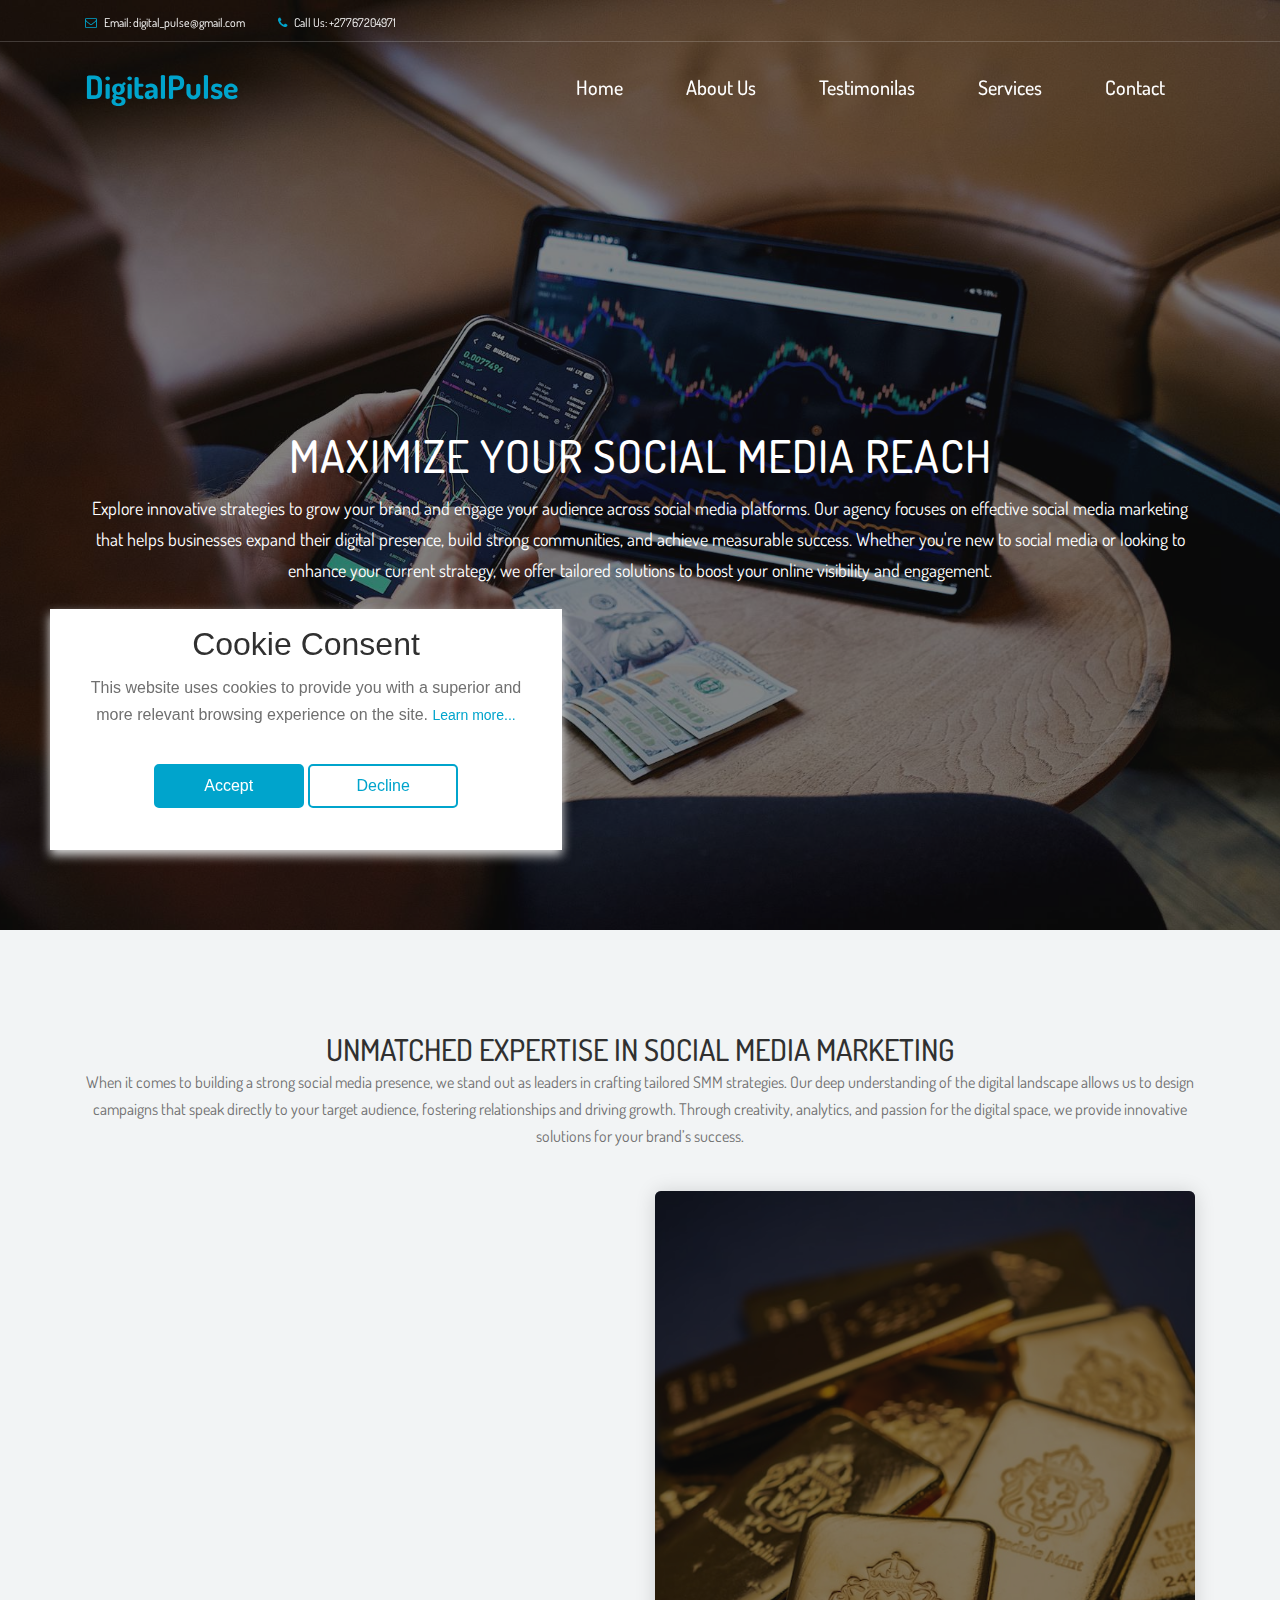
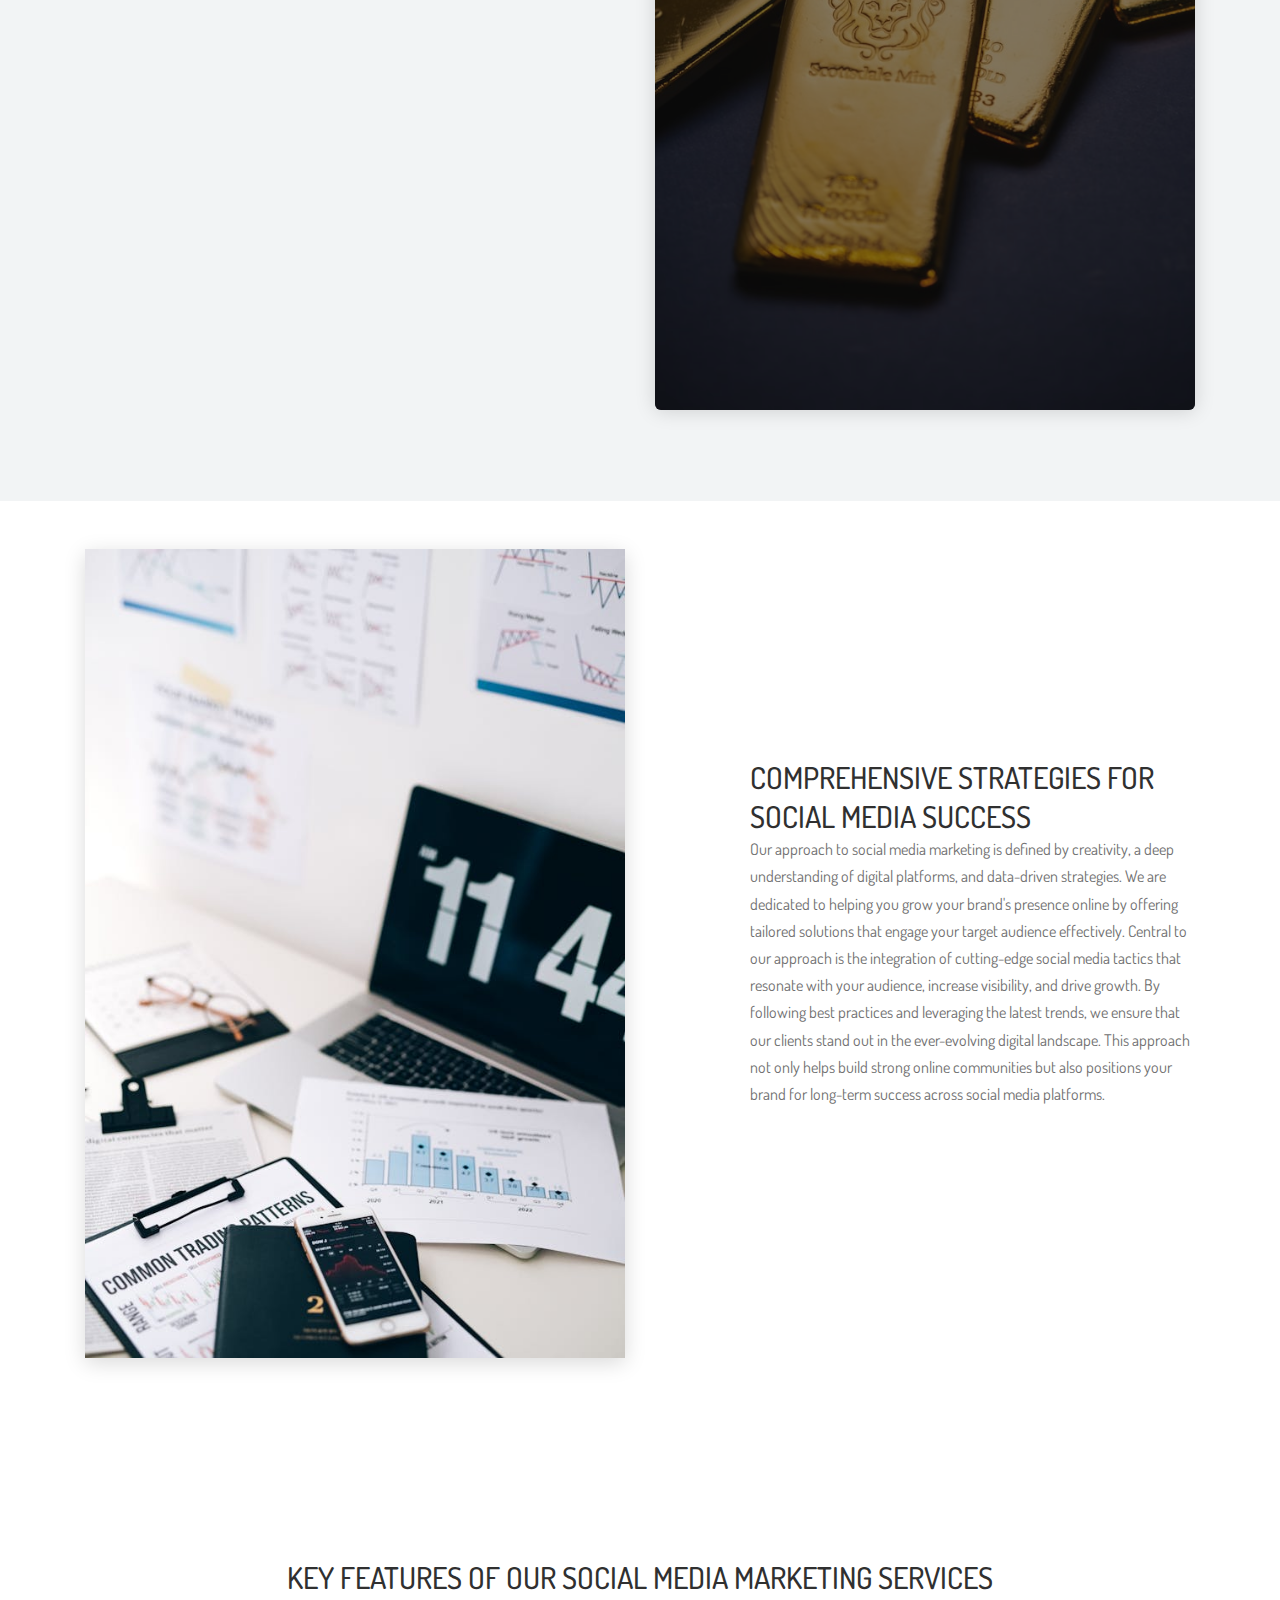
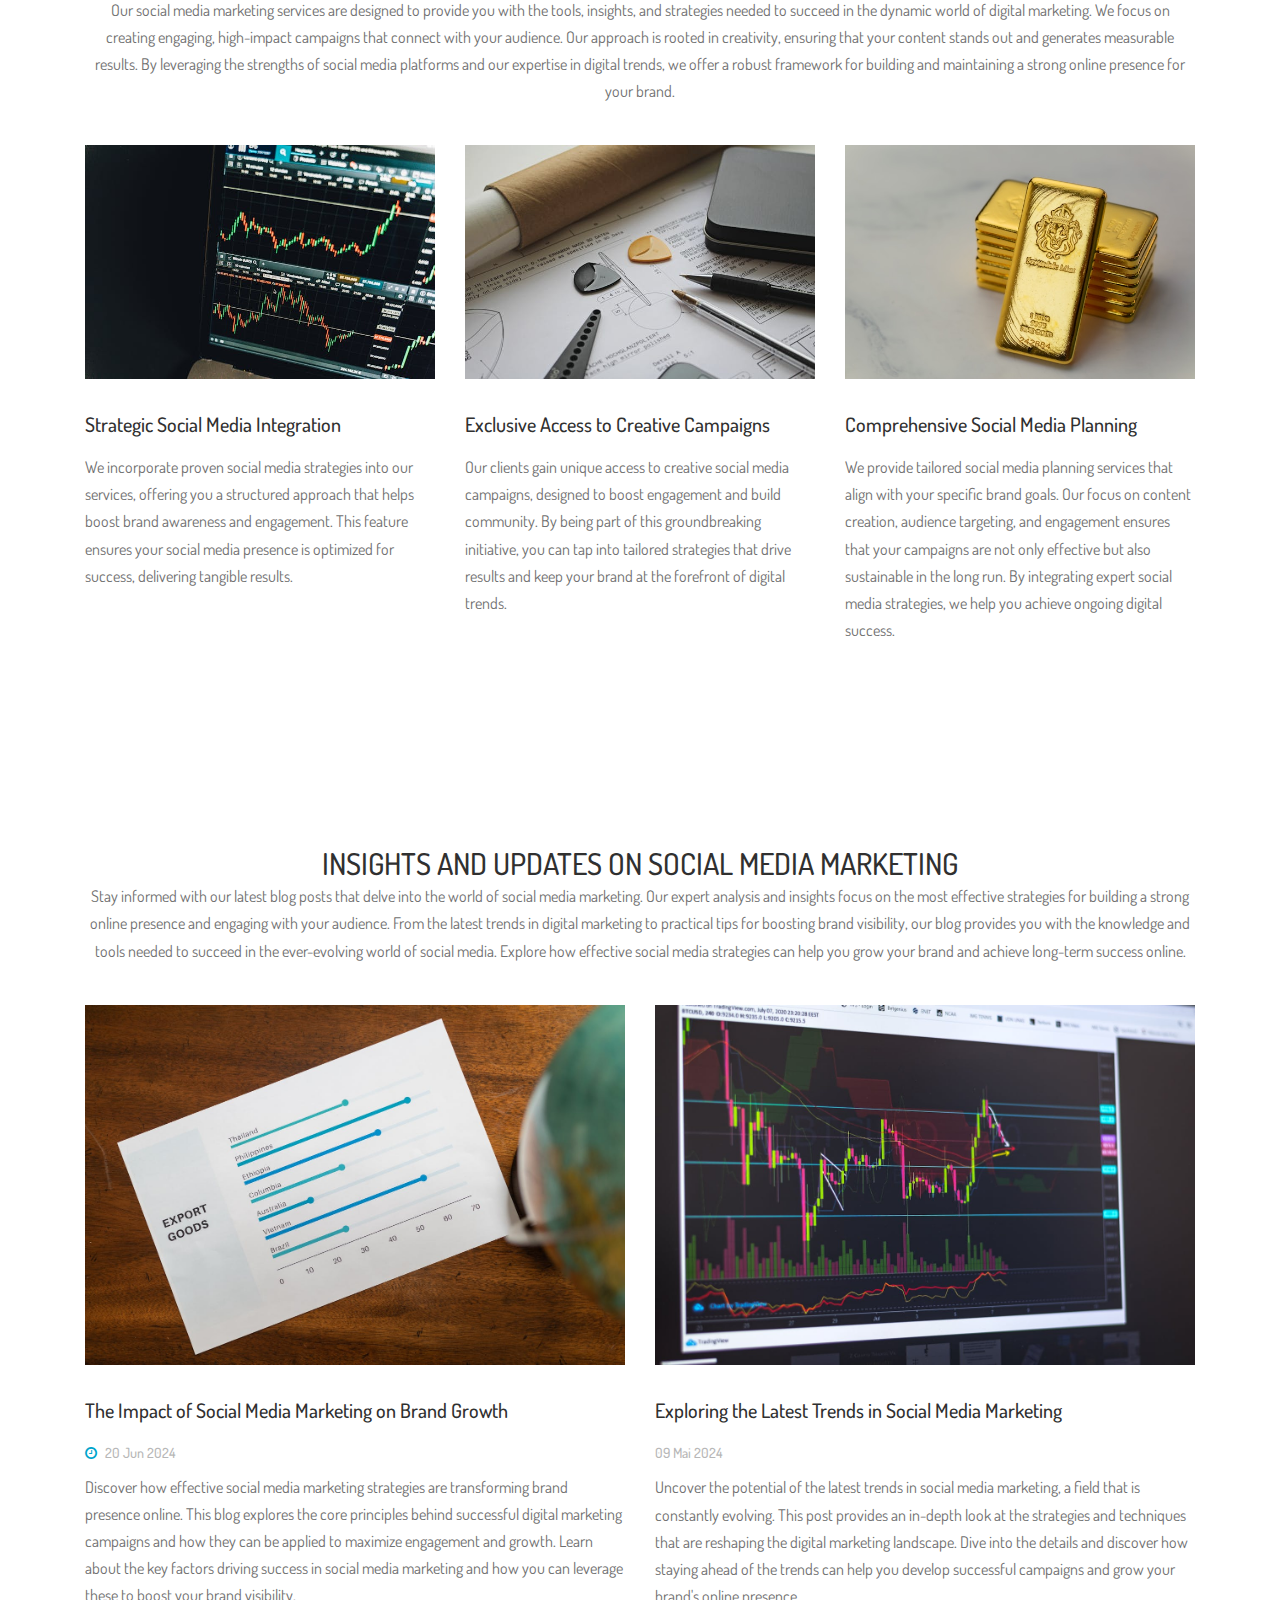
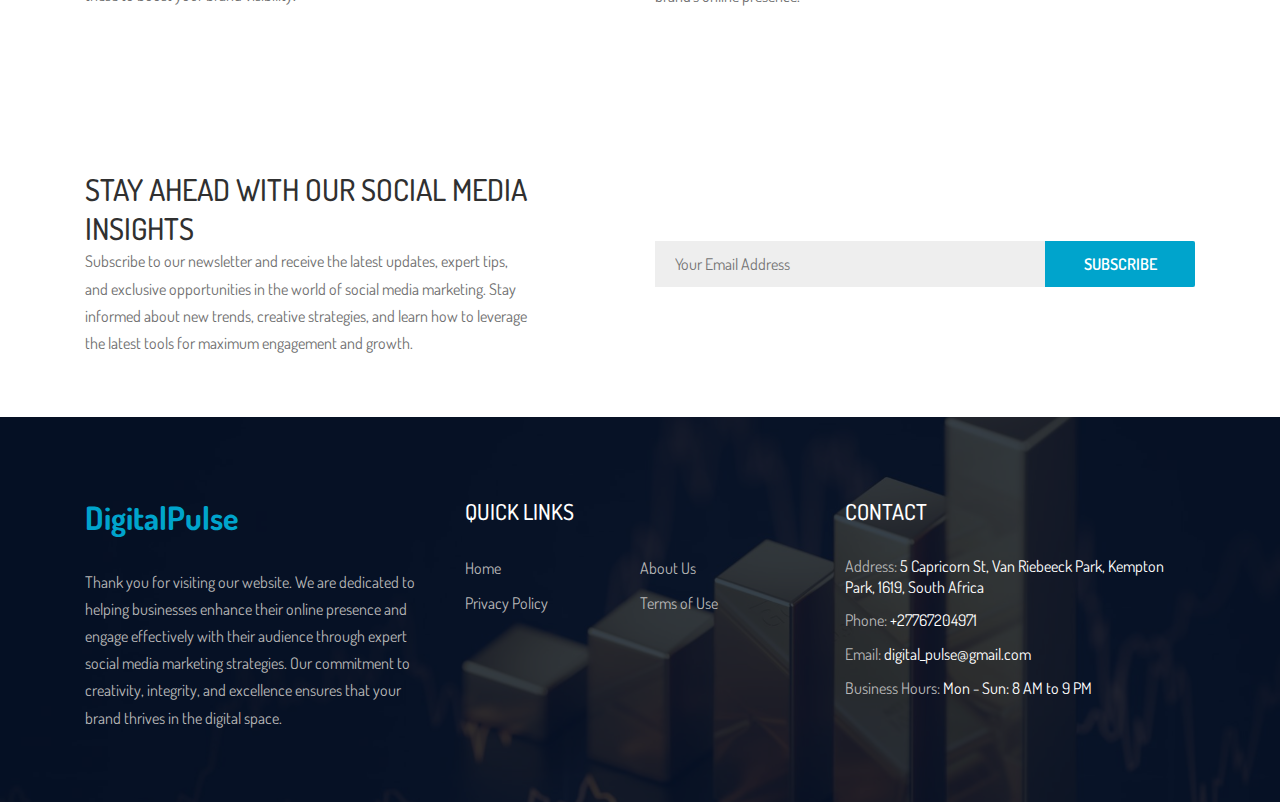
==== index.html @ 5d01b2e7 "WIP" ====
<!DOCTYPE html>
<html lang="en">
    <head>
        <meta charset="UTF-8" />
        <meta name="description" content="" />
        <meta http-equiv="X-UA-Compatible" content="IE=edge" />
        <meta
            name="viewport"
            content="width=device-width, initial-scale=1, shrink-to-fit=no"
        />
        <!-- The above 4 meta tags *must* come first in the head; any other head content must come *after* these tags -->

        <!-- Title -->
        <title>DigitalPulse</title>

        <!-- Favicon -->
        <link rel="icon" href="img/core-img/favicon.ico" />

        <!-- Core Stylesheet -->
        <link rel="stylesheet" href="style.css" />
    </head>

    <body>
        <!-- Preloader -->
        <div class="preloader d-flex align-items-center justify-content-center">
            <div class="preloader-circle"></div>
            <div class="preloader-img">
                <img src="img/core-img/leaf.png" alt="" />
            </div>
        </div>

        <!-- ##### Header Area Start ##### -->
        <header class="header-area">
            <!-- ***** Top Header Area ***** -->
            <div class="top-header-area">
                <div class="container">
                    <div class="row">
                        <div class="col-12">
                            <div
                                class="top-header-content d-flex align-items-center justify-content-between"
                            >
                                <!-- Top Header Content -->
                                <div class="top-header-meta">
                                    <a
                                        href="#"
                                        data-toggle="tooltip"
                                        data-placement="bottom"
                                        title="infodeercreative@gmail.com"
                                        ><i
                                            class="fa fa-envelope-o"
                                            aria-hidden="true"
                                        ></i>
                                        <span
                                            >Email:
                                            digital_pulse@gmail.com</span
                                        ></a
                                    >
                                    <a
                                        href="#"
                                        data-toggle="tooltip"
                                        data-placement="bottom"
                                        title="+1 234 122 122"
                                        ><i
                                            class="fa fa-phone"
                                            aria-hidden="true"
                                        ></i>
                                        <span>Call Us: +27767204971</span></a
                                    >
                                </div>
                            </div>
                        </div>
                    </div>
                </div>
            </div>

            <!-- ***** Navbar Area ***** -->
            <div class="alazea-main-menu">
                <div class="classy-nav-container breakpoint-off">
                    <div class="container">
                        <!-- Menu -->
                        <nav
                            class="classy-navbar justify-content-between"
                            id="alazeaNav"
                        >
                            <!-- Nav Brand -->
                            <a href="index.html" class="nav-brand">
                                <h2
                                    style="
                                        color: #00a4ccff;
                                        font-weight: bold;
                                        margin-bottom: 0px;
                                    "
                                >
                                    DigitalPulse
                                </h2>
                            </a>

                            <!-- Navbar Toggler -->
                            <div class="classy-navbar-toggler">
                                <span class="navbarToggler">
                                    <span></span><span></span><span></span>
                                </span>
                            </div>

                            <!-- Menu -->
                            <div class="classy-menu">
                                <!-- Close Button -->
                                <div class="classycloseIcon">
                                    <div class="cross-wrap">
                                        <span class="top"></span
                                        ><span class="bottom"></span>
                                    </div>
                                </div>

                                <!-- Navbar Start -->
                                <div class="classynav">
                                    <ul>
                                        <li>
                                            <a href="index.html">Home</a>
                                        </li>
                                        <li>
                                            <a href="about.html">About Us</a>
                                        </li>
                                        <li>
                                            <a href="testimonilas.html"
                                                >Testimonilas</a
                                            >
                                        </li>
                                        <li>
                                            <a href="services.html">Services</a>
                                        </li>
                                        <li>
                                            <a href="contact.html">Contact</a>
                                        </li>
                                    </ul>
                                </div>
                                <!-- Navbar End -->
                            </div>
                        </nav>

                        <!-- Search Form -->
                        <div class="search-form">
                            <form action="#" method="get">
                                <input
                                    type="search"
                                    name="search"
                                    id="search"
                                    placeholder="Enter keywords &amp; press Enter..."
                                />
                                <button type="submit" class="d-none"></button>
                            </form>
                            <!-- Close Icon -->
                            <div class="closeIcon">
                                <i class="fa fa-times" aria-hidden="true"></i>
                            </div>
                        </div>
                    </div>
                </div>
            </div>
        </header>
        <!-- ##### Header Area End ##### -->

        <!-- ##### Hero Area Start ##### -->
        <section class="hero-area">
            <div class="hero-post-slides owl-carousel">
                <!-- Single Hero Post -->
                <div class="single-hero-post bg-overlay">
                    <!-- Post Image -->
                    <div
                        class="slide-img bg-img"
                        style="background-image: url(img/bg-img/1.jpg)"
                    ></div>
                    <div class="container h-100">
                        <div class="row h-100 align-items-center">
                            <div class="col-12">
                                <!-- Post Content -->
                                <div class="hero-slides-content text-center">
                                    <h2>Maximize Your Social Media Reach</h2>
                                    <p>
                                        Explore innovative strategies to grow
                                        your brand and engage your audience
                                        across social media platforms. Our
                                        agency focuses on effective social media
                                        marketing that helps businesses expand
                                        their digital presence, build strong
                                        communities, and achieve measurable
                                        success. Whether you're new to social
                                        media or looking to enhance your current
                                        strategy, we offer tailored solutions to
                                        boost your online visibility and
                                        engagement.
                                    </p>
                                </div>
                            </div>
                        </div>
                    </div>
                </div>

                <!-- Single Hero Post -->
                <div class="single-hero-post bg-overlay">
                    <!-- Post Image -->
                    <div
                        class="slide-img bg-img"
                        style="background-image: url(img/bg-img/2.jpg)"
                    ></div>
                    <div class="container h-100">
                        <div class="row h-100 align-items-center">
                            <div class="col-12">
                                <!-- Post Content -->
                                <div class="hero-slides-content text-center">
                                    <h2>
                                        Social Media Campaigns That Deliver
                                        Results
                                    </h2>
                                    <p>
                                        Dive into the world of dynamic social
                                        media campaigns designed to amplify your
                                        brand’s impact. Our approach leverages
                                        creative content, targeted strategies,
                                        and data-driven insights to ensure that
                                        your campaigns resonate with your
                                        audience, driving both engagement and
                                        conversions. From brand awareness to
                                        lead generation, we craft campaigns that
                                        align with your business goals.
                                    </p>
                                </div>
                            </div>
                        </div>
                    </div>
                </div>
            </div>
        </section>
        <!-- ##### Hero Area End ##### -->

        <!-- ##### Service Area Start ##### -->
        <section class="our-services-area bg-gray section-padding-100-0">
            <div class="container">
                <div class="row">
                    <div class="col-12">
                        <!-- Section Heading -->
                        <div class="section-heading text-center">
                            <h2>
                                Unmatched Expertise in Social Media Marketing
                            </h2>
                            <p>
                                When it comes to building a strong social media
                                presence, we stand out as leaders in crafting
                                tailored SMM strategies. Our deep understanding
                                of the digital landscape allows us to design
                                campaigns that speak directly to your target
                                audience, fostering relationships and driving
                                growth. Through creativity, analytics, and
                                passion for the digital space, we provide
                                innovative solutions for your brand’s success.
                            </p>
                        </div>
                    </div>
                </div>

                <div class="row justify-content-between">
                    <div class="col-12 col-lg-5">
                        <div class="alazea-service-area mb-100">
                            <!-- Single Service Area -->
                            <div
                                class="single-service-area d-flex align-items-center wow fadeInUp"
                                data-wow-delay="100ms"
                            >
                                <!-- Content -->
                                <div class="service-content">
                                    <h5>
                                        Exclusive Social Media Campaign
                                        Strategies
                                    </h5>
                                    <p>
                                        Gain access to customized social media
                                        campaigns designed to meet the unique
                                        needs of your business. Our expertise
                                        enables us to craft campaigns that build
                                        brand loyalty and enhance engagement,
                                        putting your brand in front of the right
                                        audience at the right time.
                                    </p>
                                </div>
                            </div>

                            <!-- Single Service Area -->
                            <div
                                class="single-service-area d-flex align-items-center wow fadeInUp"
                                data-wow-delay="300ms"
                            >
                                <!-- Content -->
                                <div class="service-content">
                                    <h5>
                                        Proven Success with Social Media
                                        Strategies
                                    </h5>
                                    <p>
                                        Our team’s expertise in social media
                                        marketing ensures that your brand
                                        reaches its maximum potential. We use a
                                        results-driven approach, focusing on
                                        strategies that generate real,
                                        measurable outcomes across all
                                        platforms.
                                    </p>
                                </div>
                            </div>

                            <!-- Single Service Area -->
                            <div
                                class="single-service-area d-flex align-items-center wow fadeInUp"
                                data-wow-delay="500ms"
                            >
                                <!-- Content -->
                                <div class="service-content">
                                    <h5>Data-Driven Social Media Insights</h5>
                                    <p>
                                        We believe in the power of data. Our
                                        team tracks the performance of your
                                        campaigns with detailed insights,
                                        ensuring we can continually optimize and
                                        refine strategies to drive greater
                                        engagement and achieve your business
                                        goals.
                                    </p>
                                </div>
                            </div>
                        </div>
                    </div>

                    <div class="col-12 col-lg-6">
                        <div
                            style="height: 90%"
                            class="alazea-video-area bg-overlay mb-100"
                        >
                            <img
                                style="height: 100%; object-fit: cover"
                                src="img/bg-img/23.jpg"
                                alt=""
                            />
                        </div>
                    </div>
                </div>
            </div>
        </section>
        <!-- ##### Service Area End ##### -->

        <!-- ##### Contact Area Info Start ##### -->
        <div class="contact-area-info section-padding-0-100 pt-5">
            <div class="container">
                <div class="row align-items-center justify-content-between">
                    <!-- Contact Thumbnail -->
                    <div class="col-12 col-md-6">
                        <div class="contact--thumbnail">
                            <img src="img/bg-img/star-1.jpg" alt="" />
                        </div>
                    </div>

                    <div class="col-12 col-md-5">
                        <!-- Section Heading -->
                        <div class="section-heading">
                            <h2>
                                Comprehensive Strategies for Social Media
                                Success
                            </h2>
                            <p>
                                Our approach to social media marketing is
                                defined by creativity, a deep understanding of
                                digital platforms, and data-driven strategies.
                                We are dedicated to helping you grow your
                                brand's presence online by offering tailored
                                solutions that engage your target audience
                                effectively. Central to our approach is the
                                integration of cutting-edge social media tactics
                                that resonate with your audience, increase
                                visibility, and drive growth. By following best
                                practices and leveraging the latest trends, we
                                ensure that our clients stand out in the
                                ever-evolving digital landscape. This approach
                                not only helps build strong online communities
                                but also positions your brand for long-term
                                success across social media platforms.
                            </p>
                        </div>
                    </div>
                </div>
            </div>
        </div>
        <!-- ##### Contact Area Info End ##### -->

        <!-- ##### Features Area Start ##### -->
        <section class="alazea-blog-area section-padding-100-0">
            <div class="container">
                <div class="row">
                    <div class="col-12">
                        <!-- Section Heading -->
                        <div class="section-heading text-center">
                            <h2>
                                Key Features of Our Social Media Marketing
                                Services
                            </h2>
                            <p>
                                Our social media marketing services are designed
                                to provide you with the tools, insights, and
                                strategies needed to succeed in the dynamic
                                world of digital marketing. We focus on creating
                                engaging, high-impact campaigns that connect
                                with your audience. Our approach is rooted in
                                creativity, ensuring that your content stands
                                out and generates measurable results. By
                                leveraging the strengths of social media
                                platforms and our expertise in digital trends,
                                we offer a robust framework for building and
                                maintaining a strong online presence for your
                                brand.
                            </p>
                        </div>
                    </div>
                </div>

                <div class="row justify-content-center">
                    <!-- Single Blog Post Area -->
                    <div class="col-12 col-md-6 col-lg-4">
                        <div class="single-blog-post mb-100">
                            <div class="post-thumbnail mb-30">
                                <a
                                    ><img src="img/bg-img/features1.jpg" alt=""
                                /></a>
                            </div>
                            <div class="post-content">
                                <a class="post-title">
                                    <h5>Strategic Social Media Integration</h5>
                                </a>

                                <p class="post-excerpt">
                                    We incorporate proven social media
                                    strategies into our services, offering you a
                                    structured approach that helps boost brand
                                    awareness and engagement. This feature
                                    ensures your social media presence is
                                    optimized for success, delivering tangible
                                    results.
                                </p>
                            </div>
                        </div>
                    </div>

                    <!-- Single Blog Post Area -->
                    <div class="col-12 col-md-6 col-lg-4">
                        <div class="single-blog-post mb-100">
                            <div class="post-thumbnail mb-30">
                                <a
                                    ><img src="img/bg-img/features2.jpg" alt=""
                                /></a>
                            </div>
                            <div class="post-content">
                                <a class="post-title">
                                    <h5>
                                        Exclusive Access to Creative Campaigns
                                    </h5>
                                </a>

                                <p class="post-excerpt">
                                    Our clients gain unique access to creative
                                    social media campaigns, designed to boost
                                    engagement and build community. By being
                                    part of this groundbreaking initiative, you
                                    can tap into tailored strategies that drive
                                    results and keep your brand at the forefront
                                    of digital trends.
                                </p>
                            </div>
                        </div>
                    </div>

                    <!-- Single Blog Post Area -->
                    <div class="col-12 col-md-6 col-lg-4">
                        <div class="single-blog-post mb-100">
                            <div class="post-thumbnail mb-30">
                                <a
                                    ><img src="img/bg-img/features3.jpg" alt=""
                                /></a>
                            </div>
                            <div class="post-content">
                                <a class="post-title">
                                    <h5>Comprehensive Social Media Planning</h5>
                                </a>

                                <p class="post-excerpt">
                                    We provide tailored social media planning
                                    services that align with your specific brand
                                    goals. Our focus on content creation,
                                    audience targeting, and engagement ensures
                                    that your campaigns are not only effective
                                    but also sustainable in the long run. By
                                    integrating expert social media strategies,
                                    we help you achieve ongoing digital success.
                                </p>
                            </div>
                        </div>
                    </div>
                </div>
            </div>
        </section>
        <!-- ##### Features Area End ##### -->

        <!-- ##### Blog Area Start ##### -->
        <section class="alazea-blog-area section-padding-100-0">
            <div class="container">
                <div class="row">
                    <div class="col-12">
                        <!-- Section Heading -->
                        <div class="section-heading text-center">
                            <h2>
                                Insights and Updates on Social Media Marketing
                            </h2>
                            <p>
                                Stay informed with our latest blog posts that
                                delve into the world of social media marketing.
                                Our expert analysis and insights focus on the
                                most effective strategies for building a strong
                                online presence and engaging with your audience.
                                From the latest trends in digital marketing to
                                practical tips for boosting brand visibility,
                                our blog provides you with the knowledge and
                                tools needed to succeed in the ever-evolving
                                world of social media. Explore how effective
                                social media strategies can help you grow your
                                brand and achieve long-term success online.
                            </p>
                        </div>
                    </div>
                </div>

                <div class="row justify-content-center">
                    <!-- Single Blog Post Area -->
                    <div class="col-12 col-md-6 col-lg-6">
                        <div class="single-blog-post mb-100">
                            <div class="post-thumbnail mb-30">
                                <a><img src="img/bg-img/6.jpg" alt="" /></a>
                            </div>
                            <div class="post-content">
                                <a class="post-title">
                                    <h5>
                                        The Impact of Social Media Marketing on
                                        Brand Growth
                                    </h5>
                                </a>
                                <div class="post-meta">
                                    <a
                                        ><i
                                            class="fa fa-clock-o"
                                            aria-hidden="true"
                                        ></i>
                                        20 Jun 2024</a
                                    >
                                </div>
                                <p class="post-excerpt">
                                    Discover how effective social media
                                    marketing strategies are transforming brand
                                    presence online. This blog explores the core
                                    principles behind successful digital
                                    marketing campaigns and how they can be
                                    applied to maximize engagement and growth.
                                    Learn about the key factors driving success
                                    in social media marketing and how you can
                                    leverage these to boost your brand
                                    visibility.
                                </p>
                            </div>
                        </div>
                    </div>

                    <!-- Single Blog Post Area -->
                    <div class="col-12 col-md-6 col-lg-6">
                        <div class="single-blog-post mb-100">
                            <div class="post-thumbnail mb-30">
                                <a><img src="img/bg-img/7.jpg" alt="" /></a>
                            </div>
                            <div class="post-content">
                                <a class="post-title">
                                    <h5>
                                        Exploring the Latest Trends in Social
                                        Media Marketing
                                    </h5>
                                </a>
                                <div class="post-meta">
                                    <a> 09 Mai 2024</a>
                                </div>
                                <p class="post-excerpt">
                                    Uncover the potential of the latest trends
                                    in social media marketing, a field that is
                                    constantly evolving. This post provides an
                                    in-depth look at the strategies and
                                    techniques that are reshaping the digital
                                    marketing landscape. Dive into the details
                                    and discover how staying ahead of the trends
                                    can help you develop successful campaigns
                                    and grow your brand's online presence.
                                </p>
                            </div>
                        </div>
                    </div>
                </div>
            </div>
        </section>
        <!-- ##### Blog Area End ##### -->

        <!-- ##### Subscribe Area Start ##### -->
        <section class="subscribe-newsletter-area">
            <div class="container">
                <div class="row align-items-center justify-content-between">
                    <div class="col-12 col-lg-5">
                        <!-- Section Heading -->
                        <div class="section-heading mb-0">
                            <h2>Stay Ahead with Our Social Media Insights</h2>
                            <p>
                                Subscribe to our newsletter and receive the
                                latest updates, expert tips, and exclusive
                                opportunities in the world of social media
                                marketing. Stay informed about new trends,
                                creative strategies, and learn how to leverage
                                the latest tools for maximum engagement and
                                growth.
                            </p>
                        </div>
                    </div>
                    <div class="col-12 col-lg-6">
                        <div class="subscribe-form">
                            <form action="#" method="get">
                                <input
                                    type="email"
                                    name="subscribe-email"
                                    id="email"
                                    placeholder="Your Email Address"
                                />
                                <button
                                    type="submit"
                                    class="btn alazea-btn"
                                    id="submit"
                                    onclick="sendForm()"
                                >
                                    SUBSCRIBE
                                </button>
                            </form>
                            <div id="result" style="color: red"></div>
                        </div>
                    </div>
                </div>
            </div>
        </section>
        <!-- ##### Subscribe Area End ##### -->

        <!-- ##### Footer Area Start ##### -->
        <footer
            class="footer-area bg-img"
            style="background-image: url(img/bg-img/3.jpg)"
        >
            <!-- Main Footer Area -->
            <div class="main-footer-area">
                <div class="container">
                    <div class="row">
                        <!-- Single Footer Widget -->
                        <div class="col-12 col-sm-6 col-lg-4">
                            <div class="single-footer-widget">
                                <div class="footer-logo mb-30">
                                    <a href="index.html" class="nav-brand">
                                        <h2
                                            style="
                                                color: #00a4ccff;
                                                font-weight: bold;
                                                margin-bottom: 0px;
                                            "
                                        >
                                            DigitalPulse
                                        </h2>
                                    </a>
                                </div>
                                <p>
                                    Thank you for visiting our website. We are
                                    dedicated to helping businesses enhance
                                    their online presence and engage effectively
                                    with their audience through expert social
                                    media marketing strategies. Our commitment
                                    to creativity, integrity, and excellence
                                    ensures that your brand thrives in the
                                    digital space.
                                </p>
                            </div>
                        </div>

                        <!-- Single Footer Widget -->
                        <div class="col-12 col-sm-6 col-lg-4">
                            <div class="single-footer-widget">
                                <div class="widget-title">
                                    <h5>QUICK LINKS</h5>
                                </div>
                                <nav class="widget-nav">
                                    <ul>
                                        <li><a href="index.html">Home</a></li>
                                        <li>
                                            <a href="about.html">About Us</a>
                                        </li>
                                        <li>
                                            <a href="privacy-policy.html"
                                                >Privacy Policy</a
                                            >
                                        </li>
                                        <li>
                                            <a href="terms-of-use.html"
                                                >Terms of Use</a
                                            >
                                        </li>
                                    </ul>
                                </nav>
                            </div>
                        </div>

                        <!-- Single Footer Widget -->
                        <div class="col-12 col-sm-6 col-lg-4">
                            <div class="single-footer-widget">
                                <div class="widget-title">
                                    <h5>CONTACT</h5>
                                </div>
                                <div class="contact-information">
                                    <p>
                                        <span>Address:</span> 5 Capricorn St,
                                        Van Riebeeck Park, Kempton Park, 1619,
                                        South Africa
                                    </p>
                                    <p><span>Phone:</span> +27767204971</p>
                                    <p>
                                        <span>Email:</span>
                                        digital_pulse@gmail.com
                                    </p>
                                    <p>
                                        <span>Business Hours:</span> Mon - Sun:
                                        8 AM to 9 PM
                                    </p>
                                </div>
                            </div>
                        </div>
                    </div>
                </div>
            </div>
        </footer>
        <!-- ##### Footer Area End ##### -->

        <!-- Cookie banner -->
        <div class="cookie-wrapper show">
            <div>
                <i class="bx bx-cookie"></i>
                <h2 style="text-align: center">Cookie Consent</h2>
            </div>

            <div class="data">
                <p>
                    This website uses cookies to provide you with a superior and
                    more relevant browsing experience on the site.
                    <a href="#">Learn more...</a>
                </p>
            </div>

            <div class="buttons">
                <button class="cookie-button" id="acceptBtn">Accept</button>
                <button class="cookie-button" id="declineBtn">Decline</button>
            </div>
        </div>
        <!-- End Cookie banner -->

        <!-- ##### All Javascript Files ##### -->
        <!-- jQuery-2.2.4 js -->
        <script src="js/jquery/jquery-2.2.4.min.js"></script>
        <!-- Popper js -->
        <script src="js/bootstrap/popper.min.js"></script>
        <!-- Bootstrap js -->
        <script src="js/bootstrap/bootstrap.min.js"></script>
        <!-- All Plugins js -->
        <script src="js/plugins/plugins.js"></script>
        <!-- Active js -->
        <script src="js/active.js"></script>
        <script src="js/contact-form.js"></script>
        <script src="js/cookiebanner.js"></script>
    </body>
</html>
---- style.css ----
/* :: 1.0 Import Fonts */
@import url('https://fonts.googleapis.com/css?family=Dosis:200,300,400,500,600,700,800');
/* :: 2.0 Import All CSS */
@import url(css/bootstrap.min.css);
@import url(css/classy-nav.css);
@import url(css/owl.carousel.min.css);
@import url(css/animate.css);
@import url(css/magnific-popup.css);
@import url(css/font-awesome.min.css);
@import url(css/elegant-icon.css);
/* :: 3.0 Base CSS */
* {
    margin: 0;
    padding: 0;
}

body {
    font-family: 'Dosis', sans-serif;
    font-size: 16px;
    color: #707070;
}

h1,
h2,
h3,
h4,
h5,
h6 {
    color: #303030;
    line-height: 1.3;
    font-weight: 500;
}

p {
    color: #707070;
    font-size: 16px;
    line-height: 1.7;
    font-weight: 400;
}

a,
a:hover,
a:focus {
    -webkit-transition-duration: 500ms;
    transition-duration: 500ms;
    text-decoration: none;
    outline: 0 solid transparent;
    color: #303030;
    font-weight: 500;
    font-size: 14px;
}

ul,
ol {
    margin: 0;
}
ul li,
ol li {
    list-style: none;
}

img {
    height: auto;
    max-width: 100%;
}

/* :: 3.1.0 Spacing */
.mt-15 {
    margin-top: 15px !important;
}

.mt-30 {
    margin-top: 30px !important;
}

.mt-50 {
    margin-top: 50px !important;
}

.mt-70 {
    margin-top: 70px !important;
}

.mt-100 {
    margin-top: 100px !important;
}

.mb-15 {
    margin-bottom: 15px !important;
}

.mb-30 {
    margin-bottom: 30px !important;
}

.mb-50 {
    margin-bottom: 50px !important;
}

.mb-70 {
    margin-bottom: 70px !important;
}

.mb-100 {
    margin-bottom: 100px !important;
}

.ml-15 {
    margin-left: 15px !important;
}

.ml-30 {
    margin-left: 30px !important;
}

.ml-50 {
    margin-left: 50px !important;
}

.mr-15 {
    margin-right: 15px !important;
}

.mr-30 {
    margin-right: 30px !important;
}

.mr-50 {
    margin-right: 50px !important;
}

/* :: 3.2.0 Height */
.height-400 {
    height: 400px;
}

.height-500 {
    height: 500px;
}

.height-600 {
    height: 600px;
}

.height-700 {
    height: 700px;
}

.height-800 {
    height: 800px;
}

/* :: 3.3.0 Section Padding */
.section-padding-100 {
    padding-top: 100px;
    padding-bottom: 100px;
}

.section-padding-100-0 {
    padding-top: 100px;
    padding-bottom: 0;
}

.section-padding-0-100 {
    padding-top: 0;
    padding-bottom: 100px;
}

.section-padding-100-70 {
    padding-top: 100px;
    padding-bottom: 70px;
}

/* :: 3.4.0 Section Heading */
.section-heading {
    position: relative;
    z-index: 1;
    margin-bottom: 40px;
}
.section-heading h2 {
    font-size: 30px;
    text-transform: uppercase;
    margin-bottom: 0;
}
@media only screen and (max-width: 767px) {
    .section-heading h2 {
        font-size: 24px;
    }
}
.section-heading p {
    font-size: 16px;
    color: #707070;
    margin-bottom: 0;
}

/* :: 3.5.0 Preloader */
.preloader {
    background-color: #f2f4f5;
    width: 100%;
    height: 100%;
    position: fixed;
    top: 0;
    left: 0;
    right: 0;
    bottom: 0;
    z-index: 999999;
    overflow: hidden;
}
.preloader .preloader-circle {
    width: 80px;
    height: 80px;
    position: relative;
    border-style: solid;
    border-width: 2px;
    border-top-color: #00a4ccff;
    border-bottom-color: transparent;
    border-left-color: transparent;
    border-right-color: transparent;
    z-index: 10;
    border-radius: 50%;
    box-shadow: 0 1px 5px 0 rgba(0, 0, 0, 0.15);
    background-color: #ffffff;
    -webkit-animation: zoom 2000ms infinite ease;
    animation: zoom 2000ms infinite ease;
}
.preloader .preloader-img {
    position: absolute;
    top: 50%;
    left: 50%;
    -webkit-transform: translate(-50%, -50%);
    transform: translate(-50%, -50%);
    z-index: 200;
}
.preloader .preloader-img img {
    max-width: 45px;
}

@-webkit-keyframes zoom {
    0% {
        -webkit-transform: rotate(0deg);
        transform: rotate(0deg);
    }
    100% {
        -webkit-transform: rotate(360deg);
        transform: rotate(360deg);
    }
}
@keyframes zoom {
    0% {
        -webkit-transform: rotate(0deg);
        transform: rotate(0deg);
    }
    100% {
        -webkit-transform: rotate(360deg);
        transform: rotate(360deg);
    }
}
/* :: 3.6.0 Miscellaneous */
.bg-img {
    background-position: center center;
    background-size: cover;
    background-repeat: no-repeat;
}

.bg-white {
    background-color: #ffffff !important;
}

.bg-dark {
    background-color: #000000 !important;
}

.bg-transparent {
    background-color: transparent !important;
}

.font-bold {
    font-weight: 700;
}

.font-light {
    font-weight: 300;
}

.bg-overlay {
    position: relative;
    z-index: 2;
    background-position: center center;
    background-size: cover;
}
.bg-overlay::after {
    background-color: rgba(17, 17, 17, 0.5);
    position: absolute;
    z-index: -1;
    top: 0;
    left: 0;
    width: 100%;
    height: 100%;
    content: '';
}

.bg-fixed {
    background-attachment: fixed !important;
}

.bg-gray {
    background-color: #f2f4f5;
}

/* :: 3.7.0 ScrollUp */
#scrollUp {
    background-color: #00a4ccff;
    border-radius: 0;
    bottom: 0;
    box-shadow: 0 2px 6px 0 rgba(0, 0, 0, 0.3);
    color: #ffffff;
    font-size: 24px;
    height: 40px;
    line-height: 40px;
    right: 50px;
    text-align: center;
    width: 40px;
    -webkit-transition-duration: 500ms;
    transition-duration: 500ms;
}
#scrollUp:hover {
    background-color: #303030;
}

/* :: 3.8.0 alazea Button */
.alazea-btn {
    -webkit-transition-duration: 400ms;
    transition-duration: 400ms;
    position: relative;
    z-index: 1;
    display: inline-block;
    min-width: 150px;
    height: 46px;
    color: #ffffff;
    background-color: #00a4ccff;
    border: 2px solid #00a4ccff;
    border-radius: 2px;
    padding: 0 20px;
    font-size: 16px;
    line-height: 42px;
    text-transform: uppercase;
    font-weight: 600;
}
.alazea-btn.active,
.alazea-btn:hover,
.alazea-btn:focus {
    font-size: 16px;
    color: #00a4ccff;
    font-weight: 600;
    background-color: transparent;
    box-shadow: none;
}

/* :: 4.0 Header Area CSS */
.header-area {
    position: absolute;
    width: 100%;
    z-index: 999;
    top: 0;
    left: 0;
    background-color: transparent;
}
.header-area .top-header-area {
    position: relative;
    z-index: 100;
    background-color: transparent;
    width: 100%;
    height: 42px;
    border-bottom: 1px solid rgba(235, 235, 235, 0.2);
}
@media only screen and (min-width: 768px) and (max-width: 991px) {
    .header-area .top-header-area {
        z-index: 1;
    }
}
@media only screen and (max-width: 767px) {
    .header-area .top-header-area {
        z-index: 1;
    }
}
.header-area .top-header-area .top-header-content {
    position: relative;
    z-index: 1;
    height: 41px;
}
.header-area .top-header-area .top-header-content .top-header-meta a {
    display: inline-block;
    font-size: 12px;
    font-weight: 400;
    color: #ffffff;
    line-height: 1;
}
.header-area
    .top-header-area
    .top-header-content
    .top-header-meta
    a:first-child {
    margin-right: 30px;
}
.header-area .top-header-area .top-header-content .top-header-meta a i {
    margin-right: 5px;
    color: #00a4ccff;
}
@media only screen and (max-width: 767px) {
    .header-area .top-header-area .top-header-content .top-header-meta a span {
        display: none;
    }
}
.header-area
    .top-header-area
    .top-header-content
    .top-header-meta
    .language-dropdown {
    position: relative;
    z-index: 1;
}
.header-area
    .top-header-area
    .top-header-content
    .top-header-meta
    .language-dropdown::after {
    width: 1px;
    height: 100%;
    background-color: rgba(235, 235, 235, 0.2);
    content: '';
    top: 0;
    right: 15px;
    z-index: 2;
    position: absolute;
}
.header-area
    .top-header-area
    .top-header-content
    .top-header-meta
    .language-dropdown
    .btn {
    padding: 0;
    background-color: transparent;
    border: none;
    font-size: 12px;
}
.header-area
    .top-header-area
    .top-header-content
    .top-header-meta
    .language-dropdown
    .btn:focus {
    box-shadow: none;
}
.header-area
    .top-header-area
    .top-header-content
    .top-header-meta
    .language-dropdown
    .dropdown-menu {
    background-color: #00a4ccff;
    border: none;
    box-shadow: 0 5px 30px 0 rgba(0, 0, 0, 0.15);
}
@media only screen and (min-width: 768px) and (max-width: 991px) {
    .header-area
        .top-header-area
        .top-header-content
        .top-header-meta
        .language-dropdown
        .dropdown-menu {
        top: 90px !important;
    }
}
@media only screen and (max-width: 767px) {
    .header-area
        .top-header-area
        .top-header-content
        .top-header-meta
        .language-dropdown
        .dropdown-menu {
        min-width: 100px;
        top: 70px !important;
    }
}
.header-area
    .top-header-area
    .top-header-content
    .top-header-meta
    .language-dropdown
    .dropdown-menu
    .dropdown-item:focus,
.header-area
    .top-header-area
    .top-header-content
    .top-header-meta
    .language-dropdown
    .dropdown-menu
    .dropdown-item:hover {
    color: #ffffff;
    background-color: #111111;
}
.header-area .top-header-area .top-header-content .top-header-meta .cart {
    position: relative;
    z-index: 1;
}
.header-area
    .top-header-area
    .top-header-content
    .top-header-meta
    .cart::after {
    width: 1px;
    height: 100%;
    background-color: rgba(235, 235, 235, 0.2);
    content: '';
    top: 0;
    left: -15px;
    z-index: 2;
    position: absolute;
}
.header-area .top-header-area .top-header-content .top-header-meta .cart a {
    margin-right: 0;
}
.header-area .alazea-main-menu {
    position: relative;
    z-index: 1;
    -webkit-transition-duration: 200ms;
    transition-duration: 200ms;
}
@media only screen and (min-width: 768px) and (max-width: 991px) {
    .header-area .alazea-main-menu .classy-navbar .classy-menu {
        background-color: #111111;
    }
}
@media only screen and (max-width: 767px) {
    .header-area .alazea-main-menu .classy-navbar .classy-menu {
        background-color: #111111;
    }
}
.header-area .alazea-main-menu .classy-nav-container {
    background-color: transparent;
}
.header-area .alazea-main-menu .classy-navbar {
    height: 90px;
    padding: 0;
}
.header-area .alazea-main-menu .classy-navbar .nav-brand {
    line-height: 1;
}
@media only screen and (max-width: 767px) {
    .header-area .alazea-main-menu .classy-navbar {
        height: 70px;
    }
}
.header-area .alazea-main-menu .classynav ul li a {
    padding: 0 30px;
    font-weight: 500;
    text-transform: capitalize;
    font-size: 20px;
    color: #ffffff;
}
@media only screen and (min-width: 992px) and (max-width: 1199px) {
    .header-area .alazea-main-menu .classynav ul li a {
        font-size: 18px;
        padding: 0 20px;
    }
}
@media only screen and (min-width: 768px) and (max-width: 991px) {
    .header-area .alazea-main-menu .classynav ul li a {
        background-color: #111111;
        font-size: 16px;
        color: #ffffff;
        border-bottom: none;
    }
}
@media only screen and (max-width: 767px) {
    .header-area .alazea-main-menu .classynav ul li a {
        background-color: #111111;
        font-size: 16px;
        color: #ffffff;
        border-bottom: none;
    }
}
.header-area .alazea-main-menu .classynav ul li a:hover,
.header-area .alazea-main-menu .classynav ul li a:focus {
    color: #00a4ccff;
}
.header-area .alazea-main-menu .classynav ul li a::after {
    color: #ffffff;
}
.header-area .alazea-main-menu .classynav ul li ul li a {
    padding: 0 20px;
    color: #303030;
    font-size: 14px;
    border-bottom: none;
}
.header-area .alazea-main-menu .classynav ul li ul li a::after {
    color: #303030;
}
@media only screen and (min-width: 768px) and (max-width: 991px) {
    .header-area .alazea-main-menu .classynav ul li ul li a::after {
        color: #ffffff;
    }
}
@media only screen and (max-width: 767px) {
    .header-area .alazea-main-menu .classynav ul li ul li a::after {
        color: #ffffff;
    }
}
@media only screen and (min-width: 768px) and (max-width: 991px) {
    .header-area .alazea-main-menu .classynav ul li ul li a {
        padding: 0 45px;
        color: #ffffff;
    }
}
@media only screen and (max-width: 767px) {
    .header-area .alazea-main-menu .classynav ul li ul li a {
        padding: 0 45px;
        color: #ffffff;
    }
}
@media only screen and (min-width: 768px) and (max-width: 991px) {
    .header-area .alazea-main-menu .classy-navbar-toggler .navbarToggler span {
        background-color: #ffffff;
    }
}
@media only screen and (max-width: 767px) {
    .header-area .alazea-main-menu .classy-navbar-toggler .navbarToggler span {
        background-color: #ffffff;
    }
}
@media only screen and (min-width: 768px) and (max-width: 991px) {
    .header-area .alazea-main-menu .classycloseIcon .cross-wrap span {
        background: #ffffff;
    }
}
@media only screen and (max-width: 767px) {
    .header-area .alazea-main-menu .classycloseIcon .cross-wrap span {
        background: #ffffff;
    }
}
.header-area .alazea-main-menu .search-form {
    position: relative;
    z-index: 1;
    opacity: 0;
    visibility: hidden;
    -webkit-transition-duration: 500ms;
    transition-duration: 500ms;
}
.header-area .alazea-main-menu .search-form form {
    -webkit-transition-duration: 500ms;
    transition-duration: 500ms;
    position: absolute;
    top: 0;
    right: 0;
    z-index: 100;
    background-color: #ffffff;
    width: 500px;
    border-radius: 5px;
    padding: 30px;
    box-shadow: 0 3px 40px 0 rgba(0, 0, 0, 0.15);
}
@media only screen and (max-width: 767px) {
    .header-area .alazea-main-menu .search-form form {
        width: 290px;
        padding: 20px;
    }
}
.header-area .alazea-main-menu .search-form form input {
    width: 100%;
    height: 45px;
    border: 1px solid #ebebeb;
    padding: 0 30px;
    border-radius: 5px;
    font-size: 14px;
}
@media only screen and (max-width: 767px) {
    .header-area .alazea-main-menu .search-form form input {
        padding: 0 15px;
    }
}
.header-area .alazea-main-menu .search-form .closeIcon {
    -webkit-transition-duration: 500ms;
    transition-duration: 500ms;
    position: absolute;
    top: 41px;
    right: 60px;
    z-index: 200;
    cursor: pointer;
    color: #707070;
}
.header-area .alazea-main-menu .search-form .closeIcon:hover {
    color: #00a4ccff;
}
@media only screen and (max-width: 767px) {
    .header-area .alazea-main-menu .search-form .closeIcon {
        top: 31px;
        right: 35px;
    }
}
.header-area .alazea-main-menu .search-form.active {
    opacity: 1;
    visibility: visible;
}
.header-area .is-sticky .alazea-main-menu {
    background-color: #111111;
    position: fixed;
    width: 100%;
    top: 0;
    left: 0;
    z-index: 9999;
    box-shadow: 0 5px 50px 15px rgba(0, 0, 0, 0.2);
}
.header-area #searchIcon {
    -webkit-transition-duration: 500ms;
    transition-duration: 500ms;
    color: #ffffff;
    font-size: 20px;
    cursor: pointer;
    margin-left: 50px;
}
@media only screen and (min-width: 768px) and (max-width: 991px) {
    .header-area #searchIcon {
        margin-left: 30px;
        margin-top: 15px;
    }
}
@media only screen and (max-width: 767px) {
    .header-area #searchIcon {
        margin-left: 30px;
        margin-top: 15px;
    }
}
.header-area #searchIcon:hover,
.header-area #searchIcon:focus {
    color: #00a4ccff;
}

/* :: 5.0 Hero Slides Area */
.hero-area,
.hero-post-slides {
    position: relative;
    z-index: 1;
}

.single-hero-post {
    width: 100%;
    height: 930px;
    position: relative;
    z-index: 3;
    overflow: hidden;
}
@media only screen and (min-width: 992px) and (max-width: 1199px) {
    .single-hero-post {
        height: 690px;
    }
}
@media only screen and (min-width: 768px) and (max-width: 991px) {
    .single-hero-post {
        height: 600px;
    }
}
@media only screen and (max-width: 767px) {
    .single-hero-post {
        height: 650px;
    }
}
@media only screen and (min-width: 480px) and (max-width: 767px) {
    .single-hero-post {
        height: 500px;
    }
}
.single-hero-post .slide-img {
    position: absolute;
    width: 100%;
    height: 100%;
    z-index: -10;
    left: 0;
    right: 0;
    top: 0;
    bottom: 0;
}
.single-hero-post .hero-slides-content {
    position: relative;
    z-index: 1;
    margin-top: 132px;
}
@media only screen and (max-width: 767px) {
    .single-hero-post .hero-slides-content {
        margin-top: 112px;
    }
}
.single-hero-post .hero-slides-content h2 {
    font-size: 45px;
    letter-spacing: 1px;
    color: #ffffff;
    text-transform: uppercase;
}
@media only screen and (min-width: 992px) and (max-width: 1199px) {
    .single-hero-post .hero-slides-content h2 {
        font-size: 36px;
    }
}
@media only screen and (min-width: 768px) and (max-width: 991px) {
    .single-hero-post .hero-slides-content h2 {
        font-size: 30px;
    }
}
@media only screen and (max-width: 767px) {
    .single-hero-post .hero-slides-content h2 {
        font-size: 24px;
    }
}
.single-hero-post .hero-slides-content p {
    font-size: 18px;
    color: #ffffff;
    margin-bottom: 50px;
}
@media only screen and (min-width: 768px) and (max-width: 991px) {
    .single-hero-post .hero-slides-content p {
        font-size: 18px;
    }
}
@media only screen and (max-width: 767px) {
    .single-hero-post .hero-slides-content p {
        font-size: 16px;
    }
}
@media only screen and (max-width: 767px) {
    .single-hero-post .hero-slides-content a {
        min-width: 125px;
        padding: 0 10px;
    }
}

.hero-post-slides .owl-item.center .single-hero-post .slide-img {
    -webkit-animation: slide 24s linear infinite;
    animation: slide 24s linear infinite;
}

@-webkit-keyframes slide {
    0% {
        -webkit-transform: scale(1);
        transform: scale(1);
    }
    50% {
        -webkit-transform: scale(1.3);
        transform: scale(1.3);
    }
    100% {
        -webkit-transform: scale(1);
        transform: scale(1);
    }
}
@keyframes slide {
    0% {
        -webkit-transform: scale(1);
        transform: scale(1);
    }
    50% {
        -webkit-transform: scale(1.3);
        transform: scale(1.3);
    }
    100% {
        -webkit-transform: scale(1);
        transform: scale(1);
    }
}
/* :: 6.0 Subscribe Newsletter Area */
.subscribe-newsletter-area {
    position: relative;
    z-index: 1;
    padding: 60px 0;
    background-size: cover;
    background-position: top right;
}
@media only screen and (min-width: 768px) and (max-width: 991px) {
    .subscribe-newsletter-area .subscribe-form {
        margin-top: 50px;
    }
}
@media only screen and (max-width: 767px) {
    .subscribe-newsletter-area .subscribe-form {
        margin-top: 50px;
    }
}
.subscribe-newsletter-area .subscribe-form form {
    position: relative;
    z-index: 1;
}
.subscribe-newsletter-area .subscribe-form form input {
    -webkit-transition-duration: 500ms;
    transition-duration: 500ms;
    width: 100%;
    height: 46px;
    background-color: #eeeeee;
    padding: 10px 20px;
    border: none;
}
.subscribe-newsletter-area .subscribe-form form input:focus {
    box-shadow: 0 1px 15px rgba(0, 0, 0, 0.15);
}
.subscribe-newsletter-area .subscribe-form form button {
    position: absolute;
    top: 0;
    right: 0;
    z-index: 10;
    border: none;
    border-radius: 0 2px 2px 0;
}
.subscribe-newsletter-area .subscribe-side-thumb .first-img {
    position: absolute;
    top: -30px;
    left: 5%;
    z-index: 10;
    width: 70px;
}

/* :: 7.0 New Arrivals Products Area */
.single-product-area {
    position: relative;
    z-index: 1;
    -webkit-transition-duration: 500ms;
    transition-duration: 500ms;
}
.single-product-area .product-img {
    position: relative;
    z-index: 1;
    -webkit-transition-duration: 500ms;
    transition-duration: 500ms;
}
.single-product-area .product-img a {
    display: block;
}
.single-product-area .product-img img {
    position: relative;
    z-index: 1;
    width: 100%;
}
.single-product-area .product-img .product-tag a {
    background-color: #429edf;
    border-radius: 2px;
    display: inline-block;
    height: 20px;
    padding: 0 10px;
    line-height: 20px;
    text-transform: uppercase;
    color: #ffffff;
    font-weight: 700;
    font-size: 12px;
    position: absolute;
    top: 20px;
    left: 20px;
    z-index: 10;
}
.single-product-area .product-img .product-tag.sale-tag a {
    background-color: #e61d47;
}
.single-product-area .product-img .product-meta {
    position: absolute;
    bottom: 30px;
    left: 15px;
    right: 15px;
    z-index: 100;
    visibility: hidden;
    opacity: 0;
    -webkit-transition-duration: 500ms;
    transition-duration: 500ms;
}
.single-product-area .product-img .product-meta a {
    font-size: 16px;
    color: #ffffff;
    font-weight: 600;
    background-color: #303030;
    -webkit-box-flex: 0;
    -ms-flex: 0 0 50px;
    flex: 0 0 50px;
    max-width: 50px;
    width: 50px;
    height: 50px;
    line-height: 50px;
    text-transform: uppercase;
    text-align: center;
}
.single-product-area .product-img .product-meta a:hover,
.single-product-area .product-img .product-meta a:focus {
    background-color: #00a4ccff;
}
@media only screen and (min-width: 992px) and (max-width: 1199px) {
    .single-product-area .product-img .product-meta a {
        font-size: 11px;
    }
}
@media only screen and (min-width: 768px) and (max-width: 991px) {
    .single-product-area .product-img .product-meta a {
        font-size: 11px;
    }
}
@media only screen and (max-width: 767px) {
    .single-product-area .product-img .product-meta a {
        font-size: 14px;
    }
}
.single-product-area .product-img .product-meta .add-to-cart-btn {
    -webkit-box-flex: 0;
    -ms-flex: 0 0 calc(100% - 100px);
    flex: 0 0 calc(100% - 100px);
    max-width: calc(100% - 100px);
    width: calc(100% - 100px);
    border-left: 1px solid rgba(235, 235, 235, 0.5);
    border-right: 1px solid rgba(235, 235, 235, 0.5);
}
.single-product-area .product-info a p {
    margin-bottom: 0;
    -webkit-transition-duration: 300ms;
    transition-duration: 300ms;
}
.single-product-area .product-info a p:hover,
.single-product-area .product-info a p:focus {
    color: #00a4ccff;
}
.single-product-area .product-info h6 {
    margin-bottom: 0;
    font-size: 18px;
}
.single-product-area:hover .product-img {
    box-shadow: 0 5px 30px 0 rgba(0, 0, 0, 0.15);
}
.single-product-area:hover .product-img .product-meta {
    visibility: visible;
    opacity: 1;
}

/* :: 8.0 Shop Page Area CSS */
.shop-sorting-data {
    position: relative;
    z-index: 1;
    padding-bottom: 25px;
    margin-bottom: 50px;
    border-bottom: 1px solid #ebebeb;
}
@media only screen and (max-width: 767px) {
    .shop-sorting-data .shop-page-count {
        margin-bottom: 30px;
    }
}
.shop-sorting-data .shop-page-count p {
    font-size: 18px;
    color: #707070;
    margin-bottom: 0;
    font-weight: 500;
}
.shop-sorting-data .search_by_terms {
    position: relative;
    z-index: 1;
}
.shop-sorting-data .search_by_terms select {
    width: 180px;
    height: 40px;
    color: #51545f;
    font-size: 16px;
    background-color: #f5f5f5;
    border: 1px solid #ebebeb;
    border-radius: 2px;
    margin-left: 30px;
}
@media only screen and (max-width: 767px) {
    .shop-sorting-data .search_by_terms select {
        margin-left: 0;
        margin-bottom: 15px;
    }
}
@media only screen and (min-width: 480px) and (max-width: 767px) {
    .shop-sorting-data .search_by_terms select {
        margin-left: auto;
        margin-right: 15px;
        margin-bottom: 0;
    }
}
.shop-sorting-data .search_by_terms select:focus {
    box-shadow: none;
}

.shop-widget {
    position: relative;
    z-index: 1;
}
.shop-widget .widget-title {
    text-transform: uppercase;
    margin-bottom: 20px;
}
.shop-widget .custom-control .custom-control-label {
    font-size: 16px;
    color: #707070;
}
.shop-widget
    .custom-checkbox
    .custom-control-input:checked
    ~ .custom-control-label::before {
    background-color: #00a4ccff;
}
.shop-widget .single-best-seller-product {
    position: relative;
    z-index: 1;
    margin-bottom: 20px;
}
.shop-widget .single-best-seller-product::after {
    margin-bottom: 0;
}
.shop-widget .single-best-seller-product .product-thumbnail {
    -webkit-box-flex: 0;
    -ms-flex: 0 0 70px;
    flex: 0 0 70px;
    max-width: 70px;
    width: 70px;
    margin-right: 30px;
}
.shop-widget .single-best-seller-product .product-info a {
    display: block;
    color: #707070;
    font-size: 16px;
    font-weight: 400;
    margin-bottom: 5px;
}
.shop-widget .single-best-seller-product .product-info a:hover,
.shop-widget .single-best-seller-product .product-info a:focus {
    color: #303030;
}
.shop-widget .single-best-seller-product .product-info p {
    margin-bottom: 0;
    color: #303030;
    font-weight: 500;
}
.shop-widget .single-best-seller-product .product-info .ratings i {
    font-size: 12px;
    color: #ff9800;
}

.slider-range-price {
    position: relative;
    z-index: 1;
}

.shop-widget .ui-slider-handle {
    background-color: #00a4ccff;
    border: none;
    border-radius: 50%;
    width: 12px;
    height: 12px;
    position: absolute;
    z-index: 30;
    top: -3px;
}

.ui-slider-handle.first-handle {
    display: none !important;
}

.shop-widget .ui-slider-range.ui-widget-header.ui-corner-all {
    background-color: #00a4ccff;
    position: absolute;
    height: 6px;
    width: auto;
    z-index: 10;
    left: 2px !important;
}

.shop-widget .ui-slider-horizontal {
    height: 6px;
    background-color: #f5f5f5;
    border-radius: 10px;
}

.shop-widget .range-price {
    font-size: 16px;
    font-weight: 500;
    margin-top: 15px;
    text-transform: uppercase;
}

.single_product_thumb {
    position: relative;
    z-index: 1;
}
@media only screen and (max-width: 767px) {
    .single_product_thumb {
        margin-bottom: 50px;
    }
}
.single_product_thumb .carousel-indicators {
    position: relative;
    right: 0;
    bottom: 0;
    left: 0;
    z-index: 15;
    margin-right: 0;
    margin-left: 0;
    margin-top: 30px;
}
.single_product_thumb .carousel-indicators li {
    -webkit-box-flex: 0;
    -ms-flex: 0 0 100px;
    flex: 0 0 100px;
    width: 100px;
    height: 100px;
    margin-right: 15px;
    margin-left: 15px;
    cursor: pointer;
    border: 1px solid transparent;
    background-size: cover;
}
@media only screen and (max-width: 767px) {
    .single_product_thumb .carousel-indicators li {
        -webkit-box-flex: 0;
        -ms-flex: 0 0 60px;
        flex: 0 0 60px;
        width: 60px;
        height: 60px;
    }
}
.single_product_thumb .carousel-indicators li.active {
    border: 1px solid #00a4ccff;
}

.single_product_desc {
    position: relative;
    z-index: 1;
}
.single_product_desc .title {
    font-size: 30px;
    margin-bottom: 10px;
    text-transform: uppercase;
}
@media only screen and (max-width: 767px) {
    .single_product_desc .title {
        font-size: 24px;
    }
}
.single_product_desc .price {
    font-size: 26px;
    font-weight: 600;
    color: #00a4ccff;
    margin-bottom: 30px;
}
.single_product_desc .short_overview {
    margin-bottom: 30px;
}
.single_product_desc .short_overview p {
    font-size: 14px;
}
.single_product_desc .cart--area {
    position: relative;
    z-index: 1;
    border-bottom: 1px solid #ebebeb;
    padding-bottom: 50px;
}
.single_product_desc .cart {
    position: relative;
    z-index: 1;
}
.single_product_desc .cart .quantity {
    position: relative;
    z-index: 1;
    -webkit-box-flex: 0;
    -ms-flex: 0 0 130px;
    flex: 0 0 130px;
    max-width: 130px;
    width: 130px;
}
@media only screen and (min-width: 768px) and (max-width: 991px) {
    .single_product_desc .cart .quantity {
        -webkit-box-flex: 0;
        -ms-flex: 0 0 70px;
        flex: 0 0 70px;
        max-width: 70px;
        width: 70px;
    }
}
.single_product_desc .cart .quantity .qty-text {
    height: 46px;
    padding: 5px 15px;
    width: 130px;
    -moz-appearance: textfield;
    -webkit-appearance: textfield;
    appearance: textfield;
    font-size: 14px;
    border: none;
    background-color: #f2f4f5;
    text-align: center;
}
@media only screen and (min-width: 768px) and (max-width: 991px) {
    .single_product_desc .cart .quantity .qty-text {
        width: 70px;
    }
}
.single_product_desc .cart .quantity .qty-minus,
.single_product_desc .cart .quantity .qty-plus {
    display: block;
    height: 100%;
    position: absolute;
    left: 10px;
    text-align: center;
    top: 0;
    width: 30px;
    z-index: 99;
    cursor: pointer;
    font-size: 8px;
    line-height: 46px;
    color: #303030;
}
@media only screen and (min-width: 768px) and (max-width: 991px) {
    .single_product_desc .cart .quantity .qty-minus,
    .single_product_desc .cart .quantity .qty-plus {
        left: 0;
    }
}
.single_product_desc .cart .quantity .qty-plus {
    left: auto;
    right: 10px;
}
@media only screen and (min-width: 768px) and (max-width: 991px) {
    .single_product_desc .cart .quantity .qty-plus {
        right: 0;
    }
}
.single_product_desc .wishlist-compare {
    position: relative;
    z-index: 1;
}
@media only screen and (max-width: 767px) {
    .single_product_desc .wishlist-compare {
        margin-top: 30px;
    }
}
@media only screen and (min-width: 480px) and (max-width: 767px) {
    .single_product_desc .wishlist-compare {
        margin-top: 0;
    }
}
.single_product_desc .wishlist-compare a {
    background-color: #f2f4f5;
    display: inline-block;
    width: 46px;
    height: 46px;
    text-align: center;
    line-height: 46px;
    font-size: 18px;
}
.single_product_desc .products--meta {
    position: relative;
    z-index: 1;
    padding-top: 50px;
}
.single_product_desc .products--meta p {
    display: -webkit-box;
    display: -ms-flexbox;
    display: flex;
}
.single_product_desc .products--meta p span:first-child {
    font-weight: 500;
    color: #303030;
    -webkit-box-flex: 0;
    -ms-flex: 0 0 150px;
    flex: 0 0 150px;
    max-width: 150px;
    width: 150px;
}
.single_product_desc .products--meta p span:last-child {
    font-weight: 400;
    color: #707070;
}
.single_product_desc .products--meta p span:last-child a {
    color: #cccccc;
    font-size: 14px;
    margin-right: 15px;
}
.single_product_desc .products--meta p span:last-child a:hover {
    color: #00a4ccff;
}

.product_details_tab {
    position: relative;
    z-index: 1;
    padding: 50px 0;
    border-top: 1px solid #ebebeb;
    border-bottom: 1px solid #ebebeb;
}
.product_details_tab .nav-tabs {
    border-bottom: none;
    -webkit-box-pack: center;
    -ms-flex-pack: center;
    justify-content: center;
    margin-bottom: 30px;
}
.product_details_tab .nav-tabs .nav-link {
    border: none;
    border-top-left-radius: 0;
    border-top-right-radius: 0;
    padding: 0 15px;
    font-size: 20px;
    color: #303030;
}
.product_details_tab .nav-tabs .nav-link.active,
.product_details_tab .nav-tabs .nav-link:hover {
    color: #00a4ccff;
}
.product_details_tab .additional_info_area p {
    color: #303030;
}
.product_details_tab .additional_info_area p span {
    color: #707070;
}

.product_details_tab .review-rating i {
    color: #ff9800;
    font-size: 14px;
}

.product_details_tab .review-rating > span {
    font-size: 16px;
    font-weight: 500;
    color: #303030;
}

.submit_a_review_area form .stars {
    background: url('[data-uri]')
        repeat-x 0 0;
    width: 150px;
}
.submit_a_review_area form .stars::after,
.submit_a_review_area form .stars::before {
    display: table;
    content: '';
}
.submit_a_review_area form .stars::after {
    clear: both;
}
.submit_a_review_area form .stars input[type='radio'] {
    position: absolute;
    opacity: 0;
    -ms-filter: 'progid:DXImageTransform.Microsoft.Alpha(Opacity=0)';
    filter: alpha(opacity=0);
}
.submit_a_review_area form .stars input[type='radio'].star-5:checked ~ span {
    width: 100%;
}
.submit_a_review_area form .stars input[type='radio'].star-4:checked ~ span {
    width: 80%;
}
.submit_a_review_area form .stars input[type='radio'].star-3:checked ~ span {
    width: 60%;
}
.submit_a_review_area form .stars input[type='radio'].star-2:checked ~ span {
    width: 40%;
}
.submit_a_review_area form .stars input[type='radio'].star-1:checked ~ span {
    width: 20%;
}
.submit_a_review_area form .stars label {
    display: block;
    width: 30px;
    height: 30px;
    margin: 0 !important;
    padding: 0 !important;
    text-indent: -999em;
    float: left;
    position: relative;
    z-index: 10;
    background: transparent !important;
    cursor: pointer;
}
.submit_a_review_area form .stars label:hover ~ span {
    background-position: 0 -30px;
}
.submit_a_review_area form .stars label.star-5:hover ~ span {
    width: 100% !important;
}
.submit_a_review_area form .stars label.star-4:hover ~ span {
    width: 80% !important;
}
.submit_a_review_area form .stars label.star-3:hover ~ span {
    width: 60% !important;
}
.submit_a_review_area form .stars label.star-2:hover ~ span {
    width: 40% !important;
}
.submit_a_review_area form .stars label.star-1:hover ~ span {
    width: 20% !important;
}
.submit_a_review_area form .stars span {
    display: block;
    width: 0;
    position: relative;
    top: 0;
    left: 0;
    height: 30px;
    background: url('[data-uri]')
        repeat-x 0 -60px;
    -webkit-transition: -webkit-width 0.5s;
    -webkit-transition: width 0.5s;
    transition: width 0.5s;
}

.review-details p {
    font-size: 12px;
}

.submit_a_review_area h4 {
    font-size: 20px;
}
.submit_a_review_area .form-group > label {
    font-size: 14px;
}
.submit_a_review_area input,
.submit_a_review_area select {
    font-size: 14px;
    width: 100%;
    height: 40px;
    border: none;
    background-color: #f2f4f5;
    border-radius: 0;
}
.submit_a_review_area textarea {
    width: 100%;
    height: 100px;
    border: none;
    border-radius: 0;
    background-color: #f2f4f5;
}

/* :: 9.0 Cart Area CSS */
.cart-table {
    position: relative;
    z-index: 1;
}
.cart-table thead tr,
.cart-table thead th {
    width: 20%;
}
.cart-table thead th {
    border: none;
    border-bottom: none;
    font-size: 20px;
    padding: 0 0 30px 0;
    color: #303030;
    font-weight: 500;
    text-transform: uppercase;
    text-align: left;
}
.cart-table thead th:first-child {
    width: 40%;
}
.cart-table tbody tr {
    position: relative;
    z-index: 1;
    border-bottom: 1px solid #ebebeb;
}
.cart-table tbody tr td {
    position: relative;
    z-index: 1;
    padding: 30px 15px;
    font-size: 18px;
    font-weight: 600;
    color: #303030;
    vertical-align: middle;
}
.cart-table tbody tr td.cart_product_img {
    display: -webkit-box;
    display: -ms-flexbox;
    display: flex;
    -webkit-box-align: center;
    -ms-flex-align: center;
    -ms-grid-row-align: center;
    align-items: center;
}
.cart-table tbody tr td.cart_product_img a {
    -webkit-box-flex: 0;
    -ms-flex: 0 0 100px;
    flex: 0 0 100px;
    max-width: 100px;
    width: 100px;
    display: inline-block;
    margin-right: 20px;
    box-shadow: 0 0 5px rgba(0, 0, 0, 0.15);
    margin-left: 2px;
}
.cart-table tbody tr td.cart_product_img h5 {
    font-size: 18px;
    margin-bottom: 0;
}
.cart-table tbody tr td i {
    font-size: 36px;
    color: #c42525;
}
.cart-table .quantity {
    position: relative;
    z-index: 1;
    -webkit-box-flex: 0;
    -ms-flex: 0 0 100px;
    flex: 0 0 100px;
    max-width: 100px;
    width: 100px;
}
.cart-table .quantity .qty-text {
    height: 46px;
    padding: 5px 15px;
    width: 100px;
    -moz-appearance: textfield;
    -webkit-appearance: textfield;
    appearance: textfield;
    font-size: 14px;
    border: none;
    background-color: #f2f4f5;
    text-align: center;
}
.cart-table .quantity .qty-minus,
.cart-table .quantity .qty-plus {
    display: block;
    height: 100%;
    position: absolute;
    left: 10px;
    text-align: center;
    top: 0;
    width: 30px;
    z-index: 99;
    cursor: pointer;
    font-size: 8px;
    line-height: 46px;
    color: #303030;
}
.cart-table .quantity .qty-minus i,
.cart-table .quantity .qty-plus i {
    font-size: 10px;
    color: #303030;
}
.cart-table .quantity .qty-plus {
    left: auto;
    right: 10px;
}

.coupon-discount {
    position: relative;
    z-index: 1;
}
.coupon-discount form {
    position: relative;
    z-index: 1;
    display: -webkit-box;
    display: -ms-flexbox;
    display: flex;
    -webkit-box-align: center;
    -ms-flex-align: center;
    -ms-grid-row-align: center;
    align-items: center;
}
.coupon-discount form input {
    width: 300px;
    height: 46px;
    border: 1px solid #ebebeb;
    background-color: #f5f5f5;
    padding: 0 30px;
    font-size: 14px;
    margin-right: 30px;
}
@media only screen and (max-width: 767px) {
    .coupon-discount form input {
        width: 150px;
        padding: 0 10px;
        font-size: 13px;
        margin-right: 15px;
    }
}
.coupon-discount form button {
    -webkit-transition-duration: 500ms;
    transition-duration: 500ms;
    width: 170px;
    height: 46px;
    border: 1px solid #ebebeb;
    background-color: #cccccc;
    color: #303030;
    font-size: 16px;
    text-transform: uppercase;
    cursor: pointer;
    font-weight: 500;
}
.coupon-discount form button:hover,
.coupon-discount form button:focus {
    background-color: #00a4ccff;
    color: #ffffff;
    border-color: #00a4ccff;
}

.cart-totals-area {
    position: relative;
    z-index: 1;
}
.cart-totals-area .title-- {
    padding-bottom: 20px;
    text-transform: uppercase;
    border-bottom: 1px solid #ebebeb;
    margin-bottom: 0;
}
.cart-totals-area .subtotal,
.cart-totals-area .total {
    padding: 20px 0;
    border-bottom: 1px solid #ebebeb;
}
.cart-totals-area .subtotal h5,
.cart-totals-area .total h5 {
    font-size: 18px;
    color: #303030;
    margin-bottom: 0;
}
.cart-totals-area .subtotal h5:last-child,
.cart-totals-area .total h5:last-child {
    font-weight: 600;
}
.cart-totals-area .shipping {
    padding: 20px 0;
    border-bottom: 1px solid #ebebeb;
}
.cart-totals-area .shipping h5 {
    font-size: 18px;
    color: #303030;
    margin-bottom: 0;
    margin-right: 50px;
}
.cart-totals-area .shipping .shipping-address select,
.cart-totals-area .shipping .shipping-address input,
.cart-totals-area .shipping .shipping-address input,
.cart-totals-area .shipping .shipping-address button {
    width: 100%;
    height: 30px;
    font-size: 10px;
    padding: 0 10px;
    background-color: #f5f5f5;
    border: 1px solid #ebebeb;
    margin-bottom: 15px;
}
.cart-totals-area .shipping .shipping-address button {
    -webkit-transition-duration: 500ms;
    transition-duration: 500ms;
    width: 100%;
    height: 30px;
    border: 1px solid #ebebeb;
    background-color: #cccccc;
    color: #303030;
    font-size: 14px;
    text-transform: uppercase;
    cursor: pointer;
    font-weight: 500;
    margin-bottom: 0;
}
.cart-totals-area .shipping .shipping-address button:hover,
.cart-totals-area .shipping .shipping-address button:focus {
    background-color: #00a4ccff;
    color: #ffffff;
    border-color: #00a4ccff;
}

/* :: 10.0 Checkout Area CSS */
.checkout_area {
    position: relative;
    z-index: 1;
    overflow-x: hidden;
}

.checkout_details_area {
    position: relative;
    z-index: 1;
}
.checkout_details_area h5 {
    margin-bottom: 20px;
    text-transform: uppercase;
}
.checkout_details_area input,
.checkout_details_area select,
.checkout_details_area textarea {
    width: 100%;
    height: 46px;
    border: 1px solid #ebebeb;
    background-color: #f5f5f5;
    font-size: 14px;
}
.checkout_details_area input:focus,
.checkout_details_area select:focus,
.checkout_details_area textarea:focus {
    box-shadow: none;
    border: 1px solid #00a4ccff;
}
.checkout_details_area textarea {
    height: 100px;
}
.checkout_details_area .custom-control-label {
    font-size: 14px;
}

.checkout-content {
    position: relative;
    z-index: 1;
}
@media only screen and (min-width: 768px) and (max-width: 991px) {
    .checkout-content {
        margin-top: 100px;
    }
}
@media only screen and (max-width: 767px) {
    .checkout-content {
        margin-top: 100px;
    }
}
.checkout-content .title-- {
    padding-bottom: 20px;
    text-transform: uppercase;
    border-bottom: 1px solid #ebebeb;
    margin-bottom: 0;
}
.checkout-content .subtotal,
.checkout-content .shipping,
.checkout-content .products,
.checkout-content .order-total {
    padding: 20px 0;
    border-bottom: 1px solid #ebebeb;
}
.checkout-content .subtotal h5,
.checkout-content .shipping h5,
.checkout-content .products h5,
.checkout-content .order-total h5 {
    font-size: 18px;
    color: #303030;
    margin-bottom: 0;
}
.checkout-content .subtotal h5:last-child,
.checkout-content .shipping h5:last-child,
.checkout-content .products h5:last-child,
.checkout-content .order-total h5:last-child {
    font-weight: 600;
}
.checkout-content .single-products p {
    line-height: 1.3;
    margin-bottom: 0;
}
.checkout-content .single-products h5 {
    line-height: 1.3;
    margin-bottom: 0;
}

/* :: 11.0 Testimonial Area CSS */
.testimonials-slides {
    position: relative;
    z-index: 1;
}
.testimonials-slides .owl-dots {
    display: -webkit-box;
    display: -ms-flexbox;
    display: flex;
    -webkit-box-pack: center;
    -ms-flex-pack: center;
    justify-content: center;
    margin-top: 30px;
    position: relative;
    z-index: 1;
    width: 50%;
}
@media only screen and (max-width: 767px) {
    .testimonials-slides .owl-dots {
        width: 100%;
    }
}
.testimonials-slides .owl-dots .owl-dot {
    position: relative;
    z-index: 1;
    -webkit-box-flex: 0;
    -ms-flex: 0 0 12px;
    flex: 0 0 12px;
    max-width: 12px;
    width: 12px;
    border: 2px solid #b6b7b7;
    height: 12px;
    margin: 0 6px;
    border-radius: 50%;
}
.testimonials-slides .owl-dots .owl-dot::after {
    width: 4px;
    height: 4px;
    background-color: #00a4ccff;
    border-radius: 50%;
    content: '';
    position: absolute;
    top: 2px;
    left: 2px;
    z-index: 10;
    opacity: 0;
    visibility: hidden;
}
.testimonials-slides .owl-dots .owl-dot.active {
    border-color: #00a4ccff;
}
.testimonials-slides .owl-dots .owl-dot.active::after {
    opacity: 1;
    visibility: visible;
}

.single-testimonial-slide {
    position: relative;
    z-index: 1;
}
.single-testimonial-slide .testimonial-thumb {
    width: 300px;
    height: 300px;
    margin: auto;
    border-radius: 50%;
    box-shadow: 0 1px 20px 0 rgba(0, 0, 0, 0.15);
}
.single-testimonial-slide .testimonial-thumb img {
    width: 300px;
    height: 300px;
    object-fit: cover;
    border-radius: 50%;
}
@media only screen and (max-width: 767px) {
    .single-testimonial-slide .testimonial-thumb {
        width: 250px;
        height: 250px;
        margin-bottom: 50px;
    }
}
.single-testimonial-slide .testimonial-content .testimonial-author-info h6 {
    font-size: 18px;
    margin-bottom: 0;
}
.single-testimonial-slide .testimonial-content .testimonial-author-info p {
    margin-bottom: 0;
    color: #00a4ccff;
}

/* :: 12.0 About Us Area CSS */
.about-us-area {
    position: relative;
    z-index: 1;
}
.about-us-area .border-line {
    width: 100%;
    height: 1px;
    background-color: #ebebeb;
    margin-top: 50px;
}

.alazea-progress-bar {
    position: relative;
    z-index: 1;
    margin-top: 40px;
}
.alazea-progress-bar .single_progress_bar {
    position: relative;
    z-index: 1;
    margin-bottom: 30px;
}
.alazea-progress-bar .single_progress_bar:last-child {
    margin-bottom: 0;
}
.alazea-progress-bar .single_progress_bar p {
    font-weight: 500;
    line-height: 1;
    font-size: 18px;
    color: #303030;
    margin-bottom: 10px;
}

.barfiller {
    background-color: #ebebeb;
    border: none;
    border-radius: 0;
    box-shadow: none;
    height: 10px;
    margin-bottom: 5px;
    position: relative;
    width: 100%;
}
.barfiller .fill {
    display: block;
    position: relative;
    width: 0px;
    height: 100%;
    background: #00a4ccff;
    z-index: 1;
}
.barfiller .tipWrap {
    display: none;
}
.barfiller .tip {
    margin-top: -35px;
    padding: 2px 4px;
    font-size: 18px;
    color: #303030;
    left: 0;
    position: absolute;
    z-index: 2;
    background: transparent;
    font-weight: 500;
}
.barfiller .tip::after {
    display: none;
}

.single-benefits-area {
    position: relative;
    z-index: 1;
    margin-bottom: 50px;
}
.single-benefits-area img {
    margin-bottom: 30px;
}
.single-benefits-area p {
    margin-bottom: 0;
}

/* :: 13.0 Service Area CSS */
.single-service-area {
    position: relative;
    z-index: 1;
    margin-bottom: 50px;
}
.single-service-area:last-child {
    margin-bottom: 0;
}
.single-service-area .service-icon {
    -webkit-box-flex: 0;
    -ms-flex: 0 0 45px;
    flex: 0 0 45px;
    max-width: 45px;
    width: 45px;
}
.single-service-area .service-content p {
    margin-bottom: 0;
}

.alazea-video-area {
    position: relative;
    z-index: 1;
    border-radius: 6px;
    box-shadow: 0 1px 20px 0 rgba(0, 0, 0, 0.15);
}
.alazea-video-area.bg-overlay:after {
    border-radius: 6px;
}
.alazea-video-area img {
    position: relative;
    z-index: -21;
    border-radius: 6px;
}
.alazea-video-area .video-icon {
    -webkit-transition-duration: 500ms;
    transition-duration: 500ms;
    width: 70px;
    height: 70px;
    background-color: #00a4ccff;
    position: absolute;
    top: 50%;
    left: 50%;
    margin-top: -35px;
    margin-left: -35px;
    z-index: 100;
    border-radius: 50%;
    line-height: 72px;
    text-align: center;
    cursor: pointer;
    opacity: 0.9;
}
.alazea-video-area .video-icon i {
    color: #ffffff;
    font-size: 24px;
}
.alazea-video-area .video-icon:hover {
    opacity: 1;
    box-shadow: 0 5px 30px 0 rgba(0, 0, 0, 0.15);
}

/* :: 14.0 Team Member Area CSS */
.single-team-member {
    position: relative;
    z-index: 1;
}
.single-team-member .team-member-thumb {
    position: relative;
    z-index: 1;
}
.single-team-member .team-member-thumb img {
    width: 100%;
}
.single-team-member .team-member-thumb .team-member-social-info {
    position: absolute;
    width: 100%;
    height: 60px;
    background-color: rgba(48, 48, 48, 0.7);
    bottom: 0;
    left: 0;
    right: 0;
    z-index: 10;
    opacity: 0;
    visibility: hidden;
    -webkit-transition-duration: 500ms;
    transition-duration: 500ms;
}
.single-team-member .team-member-thumb .team-member-social-info a {
    color: #ffffff;
    line-height: 60px;
    margin: 0 15px;
}
.single-team-member .team-member-thumb .team-member-social-info a:hover {
    color: #00a4ccff;
}
.single-team-member .team-member-info h5 {
    margin-bottom: 4px;
}
.single-team-member .team-member-info p {
    margin-bottom: 0;
}
.single-team-member:hover .team-member-thumb .team-member-social-info {
    opacity: 1;
    visibility: visible;
}

/* :: 15.0 Portfolio Area CSS */
.alazea-portfolio-filter {
    position: relative;
    z-index: 1;
    text-align: center;
    margin-bottom: 30px;
}
.alazea-portfolio-filter .btn {
    -webkit-transition-duration: 300ms;
    transition-duration: 300ms;
    padding: 0;
    font-size: 20px;
    color: #707070;
    font-weight: 500;
    background-color: transparent;
    padding: 0 20px;
}
@media only screen and (max-width: 767px) {
    .alazea-portfolio-filter .btn {
        font-size: 16px;
        padding: 0 5px;
    }
}
.alazea-portfolio-filter .btn:hover,
.alazea-portfolio-filter .btn:focus {
    color: #00a4ccff;
    box-shadow: none;
}

.alazea-portfolio.row {
    margin-right: -10px;
    margin-left: -10px;
}
.alazea-portfolio .col-12 {
    padding-left: 10px;
    padding-right: 10px;
}

.single_portfolio_item {
    position: relative;
    z-index: 10;
    margin-top: 20px;
    overflow: hidden;
    height: 400px;
    -webkit-transition-duration: 500ms;
    transition-duration: 500ms;
}
@media only screen and (min-width: 992px) and (max-width: 1199px) {
    .single_portfolio_item {
        height: 290px;
    }
}
@media only screen and (max-width: 767px) {
    .single_portfolio_item {
        height: 300px;
    }
}
.single_portfolio_item .portfolio-thumbnail {
    -webkit-transition-duration: 500ms;
    transition-duration: 500ms;
    width: calc(100% - 20px);
    position: absolute;
    height: 100%;
    top: 0;
    left: 10px;
    right: 10px;
    background-repeat: no-repeat;
}
.single_portfolio_item .portfolio-hover-overlay {
    width: calc(100% - 20px);
    height: 100%;
    top: 0;
    left: 10px;
    right: 10px;
    -webkit-transition-duration: 500ms;
    transition-duration: 500ms;
    background-color: rgba(112, 199, 69, 0.8);
    position: absolute;
    z-index: 10;
    text-align: center;
    opacity: 0;
    visibility: hidden;
}
.single_portfolio_item .portfolio-hover-overlay a {
    position: relative;
    width: 100%;
    height: 100%;
    z-index: 30;
}
.single_portfolio_item .portfolio-hover-overlay a .port-hover-text h3 {
    font-size: 28px;
    color: #ffffff;
}
@media only screen and (min-width: 992px) and (max-width: 1199px) {
    .single_portfolio_item .portfolio-hover-overlay a .port-hover-text h3 {
        font-size: 20px;
    }
}
@media only screen and (max-width: 767px) {
    .single_portfolio_item .portfolio-hover-overlay a .port-hover-text h3 {
        font-size: 18px;
    }
}
.single_portfolio_item .portfolio-hover-overlay a .port-hover-text h5 {
    font-size: 18px;
    margin-bottom: 0;
    color: #ffffff;
    font-weight: 400;
}
@media only screen and (max-width: 767px) {
    .single_portfolio_item .portfolio-hover-overlay a .port-hover-text h5 {
        font-size: 14px;
    }
}
.single_portfolio_item:hover {
    -webkit-transform: translateY(-15px);
    transform: translateY(-15px);
}
.single_portfolio_item:hover .portfolio-hover-overlay {
    opacity: 1;
    visibility: visible;
}

.portfolio-page .single_portfolio_item {
    height: 320px;
}

.mfp-image-holder .mfp-close,
.mfp-iframe-holder .mfp-close {
    color: #ffffff;
    right: 0;
    text-align: center;
    padding-right: 0;
    top: 40px;
    width: 36px;
    height: 36px;
    background-color: #00a4ccff;
    line-height: 36px;
}

.mfp-bottom-bar {
    margin-top: 0;
    top: auto;
    bottom: 55px;
    left: 0;
    width: 100%;
    cursor: auto;
    background-color: transparent;
    padding: 0 15px;
    display: -webkit-box;
    display: -ms-flexbox;
    display: flex;
    -webkit-box-pack: justify;
    -ms-flex-pack: justify;
    justify-content: space-between;
    -webkit-box-align: center;
    -ms-flex-align: center;
    -ms-grid-row-align: center;
    align-items: center;
}
.mfp-bottom-bar .mfp-title {
    line-height: normal;
    color: #ffffff;
    padding-right: 0;
    background-color: #00a4ccff;
    padding: 8px 20px;
    border-radius: 30px;
    font-size: 12px;
    font-weight: 700;
}
.mfp-bottom-bar .mfp-counter {
    color: #ffffff;
    position: relative;
    line-height: normal;
    background-color: #00a4ccff;
    padding: 8px 20px;
    border-radius: 30px;
    font-size: 12px;
    font-weight: 700;
}

/* :: 16.0 Cool Facts Area CSS */
.cool-facts-area {
    position: relative;
    z-index: 1;
    background-size: cover;
    background-position: top left;
}
@media only screen and (max-width: 767px) {
    .cool-facts-area::after {
        width: 100%;
        height: 100%;
        top: 0;
        left: 0;
        background-color: #f2f4f5;
        content: '';
        position: absolute;
        z-index: -1;
    }
}
.cool-facts-area .side-img {
    position: absolute;
    bottom: -80px;
    right: 10%;
    z-index: 10;
    width: 150px;
}

.single-cool-fact {
    position: relative;
    z-index: 1;
}
.single-cool-fact .cf-icon {
    -webkit-box-flex: 0;
    -ms-flex: 0 0 50px;
    flex: 0 0 50px;
    max-width: 50px;
    width: 50px;
    margin-right: 30px;
}
.single-cool-fact .cf-content h2 {
    font-size: 36px;
    margin-bottom: 10px;
    line-height: 1;
}
.single-cool-fact .cf-content h6 {
    font-weight: 400;
    color: #707070;
    margin-bottom: 0;
    text-transform: uppercase;
}

/* :: 17.0 Footer Area CSS */
.footer-area {
    position: relative;
    z-index: 1;
}
.footer-area::after {
    background-color: rgb(4 17 43 / 80%);
    position: absolute;
    z-index: -1;
    top: 0;
    left: 0;
    width: 100%;
    height: 100%;
    content: '';
}
.footer-area .main-footer-area {
    position: relative;
    z-index: 1;
    padding-top: 80px;
}
.footer-area .single-footer-widget {
    position: relative;
    z-index: 1;
    margin-bottom: 70px;
}
.footer-area .single-footer-widget p {
    color: #b7b7b7;
    margin-bottom: 20px;
}
.footer-area .single-footer-widget .social-info a {
    display: inline-block;
    border: 1px solid #b7b7b7;
    width: 40px;
    height: 40px;
    border-radius: 50%;
    text-align: center;
    color: #ffffff;
    margin-right: 5px;
    line-height: 38px;
}
@media only screen and (min-width: 992px) and (max-width: 1199px) {
    .footer-area .single-footer-widget .social-info a {
        width: 30px;
        height: 30px;
        line-height: 28px;
        font-size: 14px;
    }
}
.footer-area .single-footer-widget .social-info a:hover,
.footer-area .single-footer-widget .social-info a:focus {
    border-color: #00a4ccff;
    background-color: #00a4ccff;
}
.footer-area .single-footer-widget .widget-title h5 {
    font-size: 22px;
    color: #ffffff;
    text-transform: uppercase;
    margin-bottom: 30px;
}
.footer-area .single-footer-widget .widget-nav ul {
    position: relative;
    z-index: 1;
    display: -webkit-box;
    display: -ms-flexbox;
    display: flex;
    -ms-flex-wrap: wrap;
    flex-wrap: wrap;
}
.footer-area .single-footer-widget .widget-nav ul li {
    -webkit-box-flex: 0;
    -ms-flex: 0 0 50%;
    flex: 0 0 50%;
    max-width: 50%;
    width: 50%;
}
.footer-area .single-footer-widget .widget-nav ul li a {
    display: block;
    color: #b7b7b7;
    font-size: 16px;
    font-weight: 400;
    margin-bottom: 11px;
}
.footer-area .single-footer-widget .widget-nav ul li a:hover,
.footer-area .single-footer-widget .widget-nav ul li a:focus {
    color: #ffffff;
}
.footer-area .single-footer-widget .single-best-seller-product {
    position: relative;
    z-index: 1;
    margin-bottom: 20px;
}
.footer-area .single-footer-widget .single-best-seller-product::after {
    margin-bottom: 0;
}
.footer-area
    .single-footer-widget
    .single-best-seller-product
    .product-thumbnail {
    -webkit-box-flex: 0;
    -ms-flex: 0 0 70px;
    flex: 0 0 70px;
    max-width: 70px;
    width: 70px;
    margin-right: 30px;
}
.footer-area .single-footer-widget .single-best-seller-product .product-info a {
    display: block;
    color: #b7b7b7;
    font-size: 16px;
    font-weight: 400;
}
.footer-area
    .single-footer-widget
    .single-best-seller-product
    .product-info
    a:hover,
.footer-area
    .single-footer-widget
    .single-best-seller-product
    .product-info
    a:focus {
    color: #ffffff;
}
.footer-area .single-footer-widget .single-best-seller-product .product-info p {
    margin-bottom: 0;
    color: #ffffff;
    font-weight: 500;
}
.footer-area .single-footer-widget .contact-information p {
    line-height: 1.3;
    color: #ffffff;
    margin-bottom: 13px;
}
.footer-area .single-footer-widget .contact-information p span {
    color: #b7b7b7;
}
.footer-area .single-footer-widget .contact-information p:last-child {
    margin-bottom: 0;
}
.footer-area .footer-bottom-area {
    position: relative;
    z-index: 1;
}
.footer-area .footer-bottom-area .border-line {
    width: 100%;
    height: 1px;
    background-color: #34513d;
}
.footer-area .footer-bottom-area .copywrite-text {
    position: relative;
    z-index: 1;
    padding: 20px 0;
}
@media only screen and (max-width: 767px) {
    .footer-area .footer-bottom-area .copywrite-text {
        text-align: center;
        padding-bottom: 0;
    }
}
.footer-area .footer-bottom-area .copywrite-text p {
    font-size: 14px;
    color: #b7b7b7;
    font-weight: 400;
    margin-bottom: 0;
}
@media only screen and (max-width: 767px) {
    .footer-area .footer-bottom-area .copywrite-text p {
        font-size: 12px;
    }
}
.footer-area .footer-bottom-area .copywrite-text p a {
    font-size: 14px;
    color: #ffffff;
    font-weight: 500;
}
.footer-area .footer-bottom-area .copywrite-text p a:hover,
.footer-area .footer-bottom-area .copywrite-text p a:focus {
    color: #00a4ccff;
}
@media only screen and (max-width: 767px) {
    .footer-area .footer-bottom-area .copywrite-text p a {
        font-size: 12px;
    }
}
.footer-area .footer-bottom-area .footer-nav {
    position: relative;
    z-index: 1;
    padding: 20px 0;
}
.footer-area .footer-bottom-area .footer-nav ul {
    display: -webkit-box;
    display: -ms-flexbox;
    display: flex;
    -ms-flex-wrap: wrap;
    flex-wrap: wrap;
    -webkit-box-pack: end;
    -ms-flex-pack: end;
    justify-content: flex-end;
}
@media only screen and (max-width: 767px) {
    .footer-area .footer-bottom-area .footer-nav ul {
        -webkit-box-pack: center;
        -ms-flex-pack: center;
        justify-content: center;
    }
}
.footer-area .footer-bottom-area .footer-nav ul li a {
    display: inline-block;
    color: #b7b7b7;
    font-size: 14px;
    font-weight: 400;
    margin: 0 15px;
}
@media only screen and (min-width: 768px) and (max-width: 991px) {
    .footer-area .footer-bottom-area .footer-nav ul li a {
        margin: 0 8px;
    }
}
@media only screen and (max-width: 767px) {
    .footer-area .footer-bottom-area .footer-nav ul li a {
        margin: 0 5px;
    }
}
.footer-area .footer-bottom-area .footer-nav ul li a:hover,
.footer-area .footer-bottom-area .footer-nav ul li a:focus {
    color: #ffffff;
}
.footer-area .footer-bottom-area .footer-nav ul li:last-child a {
    margin-right: 0;
}

/* :: 18.0 Breadcumb Area CSS */
.breadcrumb-area {
    position: relative;
    z-index: 10;
    width: 100%;
}
.breadcrumb-area .top-breadcrumb-area {
    position: relative;
    z-index: 1;
    width: 100%;
    height: 350px;
}
@media only screen and (max-width: 767px) {
    .breadcrumb-area .top-breadcrumb-area {
        height: 220px;
    }
}
.breadcrumb-area .top-breadcrumb-area h2 {
    margin-top: 132px;
    font-size: 36px;
    color: #ffffff;
    margin-bottom: 0;
    line-height: 1;
    text-transform: uppercase;
}
@media only screen and (max-width: 767px) {
    .breadcrumb-area .top-breadcrumb-area h2 {
        margin-top: 112px;
        font-size: 30px;
    }
}
.breadcrumb-area .breadcrumb {
    margin: 0;
    padding-top: 30px;
    padding-bottom: 50px;
    padding-left: 0;
    padding-right: 0;
    background-color: transparent;
}
.breadcrumb-area .breadcrumb .breadcrumb-item {
    font-size: 16px;
    color: #b7b7b7;
    text-transform: capitalize;
}
.breadcrumb-area .breadcrumb .breadcrumb-item a {
    text-transform: capitalize;
    font-size: 16px;
    color: #303030;
}
.breadcrumb-area .breadcrumb .breadcrumb-item a:hover,
.breadcrumb-area .breadcrumb .breadcrumb-item a:focus {
    color: #00a4ccff;
}
.breadcrumb-area .breadcrumb .breadcrumb-item + .breadcrumb-item::before {
    color: #303030;
    content: '>';
}

/* :: 19.0 Blog Area CSS */
.single-blog-post {
    position: relative;
    z-index: 1;
    -webkit-transition-duration: 500ms;
    transition-duration: 500ms;
}
.single-blog-post .post-thumbnail {
    position: relative;
    z-index: 1;
}
.single-blog-post .post-content .post-title h5 {
    -webkit-transition-duration: 500ms;
    transition-duration: 500ms;
    line-height: 1.5;
    margin-bottom: 15px;
}
.single-blog-post .post-content .post-title h5:hover {
    color: #00a4ccff;
}
.single-blog-post .post-content .post-meta {
    position: relative;
    z-index: 1;
    margin-bottom: 10px;
}
.single-blog-post .post-content .post-meta a {
    position: relative;
    z-index: 1;
    display: inline-block;
    font-size: 14px;
    color: #b7b7b7;
    margin-right: 30px;
}
/* .single-blog-post .post-content .post-meta a:last-child::after {
    content: '/';
    top: 0;
    left: -20px;
    position: absolute;
    z-index: 1;
} */
.single-blog-post .post-content .post-meta a i {
    margin-right: 5px;
    color: #00a4ccff;
}
.single-blog-post .post-content .post-meta a:hover {
    color: #00a4ccff;
}
.single-blog-post .post-content .post-excerpt {
    font-size: 16px;
    color: #707070;
    margin-bottom: 0;
}
.single-blog-post:hover .post-content .post-title h5 {
    color: #00a4ccff;
}

.pagination {
    position: relative;
    z-index: 1;
    -webkit-box-pack: center;
    -ms-flex-pack: center;
    justify-content: center;
}
.pagination .page-item .page-link {
    color: #707070;
    width: 46px;
    height: 46px;
    border-radius: 50%;
    text-align: center;
    font-size: 18px;
    line-height: 44px;
    padding: 0;
    margin: 0 10px;
}
.pagination .page-item .page-link:hover,
.pagination .page-item .page-link:focus {
    border-color: #00a4ccff;
    background-color: #00a4ccff;
    color: #ffffff;
}

.shop-products-area .pagination {
    position: relative;
    z-index: 1;
    -webkit-box-pack: end;
    -ms-flex-pack: end;
    justify-content: flex-end;
}
.shop-products-area .pagination .page-item .page-link {
    color: #707070;
    width: 46px;
    height: 46px;
    border-radius: 0;
    text-align: center;
    border: 1px solid #ebebeb;
    font-size: 18px;
    line-height: 44px;
    padding: 0;
    margin: 0 10px;
    background-color: #f5f5f5;
}
.shop-products-area .pagination .page-item .page-link:hover,
.shop-products-area .pagination .page-item .page-link:focus {
    border-color: #00a4ccff;
    background-color: #00a4ccff;
    color: #ffffff;
}

/* :: 20.0 Comment Area */
.comment_area {
    position: relative;
    z-index: 1;
    padding: 50px 0 20px 0;
    border-top: 1px solid #ebebeb;
}
.comment_area .headline {
    margin-bottom: 30px;
}
.comment_area .single_comment_area {
    position: relative;
    z-index: 1;
}
.comment_area .single_comment_area::after {
    position: absolute;
    width: 1px;
    height: 90%;
    background-color: #ebebeb;
    left: 100px;
    top: 0;
    z-index: 2;
    content: '';
}
@media only screen and (max-width: 767px) {
    .comment_area .single_comment_area::after {
        display: none;
    }
}
.comment_area .single_comment_area .comment-wrapper {
    margin-bottom: 30px;
}
.comment_area .single_comment_area .comment-wrapper .comment-author {
    width: 70px;
    height: 70px;
    border-radius: 50%;
    margin-right: 60px;
}
@media only screen and (max-width: 767px) {
    .comment_area .single_comment_area .comment-wrapper .comment-author {
        margin-right: 20px;
    }
}
.comment_area .single_comment_area .comment-wrapper .comment-author img {
    width: 100%;
    height: 100%;
    border-radius: 50%;
}
.comment_area .single_comment_area .comment-wrapper .comment-content {
    -webkit-box-flex: 0;
    -ms-flex: 1;
    flex: 1;
}
.comment_area
    .single_comment_area
    .comment-wrapper
    .comment-content
    .comment-date {
    font-size: 12px;
    text-transform: uppercase;
    letter-spacing: 1px;
    color: #00a4ccff;
}
.comment_area .single_comment_area .comment-wrapper .comment-content h5 {
    font-size: 20px;
    margin: 0 0 10px 0;
}
.comment_area .single_comment_area .comment-wrapper .comment-content p {
    font-size: 16px;
    margin-bottom: 5px;
}
.comment_area
    .single_comment_area
    .comment-wrapper
    .comment-content
    .comment-date {
    color: #b7b7b7;
    font-size: 14px;
    margin-bottom: 10px;
}
.comment_area .single_comment_area .comment-wrapper .comment-content a {
    font-size: 14px;
    color: #303030;
    display: inline-block;
    text-transform: uppercase;
    letter-spacing: 1px;
}
.comment_area .single_comment_area .comment-wrapper .comment-content a:hover {
    color: #00a4ccff;
}

.single_comment_area ol li.single_comment_area {
    margin-left: 130px;
}
.single_comment_area ol li.single_comment_area::after {
    display: none;
}
@media only screen and (max-width: 767px) {
    .single_comment_area ol li.single_comment_area {
        margin-left: 40px;
    }
}
.single_comment_area
    ol
    li.single_comment_area
    .comment-wrapper
    .comment-author {
    margin-right: 30px;
}
@media only screen and (max-width: 767px) {
    .single_comment_area
        ol
        li.single_comment_area
        .comment-wrapper
        .comment-author {
        margin-right: 15px;
    }
}

@media (max-width: 774px) {
    #achivement {
        width: 100%;
    }
}

/* :: 21.0 Leave A Reply Area CSS */
.leave-comment-area {
    position: relative;
    z-index: 1;
    border-top: 1px solid #ebebeb;
    padding: 50px 0 0 0;
}
.leave-comment-area h4 {
    margin-bottom: 30px;
}
.leave-comment-area form .form-control {
    width: 100%;
    height: 40px;
    border: 1px solid #ebebeb;
    font-size: 14px;
    color: #b7b7b7;
    padding: 10px 20px;
    margin-bottom: 20px;
    -webkit-transition-duration: 500ms;
    transition-duration: 500ms;
}
.leave-comment-area form .form-control:focus {
    box-shadow: none;
    border-color: #00a4ccff;
}
.leave-comment-area form textarea.form-control {
    width: 100%;
    height: 120px;
}

/* :: 22.0 Sidebar Area CSS */
@media only screen and (max-width: 767px) {
    .post-sidebar-area {
        margin-top: 100px;
    }
}

.single-widget-area {
    position: relative;
    z-index: 1;
    margin-bottom: 50px;
}
.single-widget-area .widget-title {
    width: 100%;
    position: relative;
    z-index: 2;
    margin-bottom: 30px;
}
.single-widget-area .widget-title h4 {
    position: relative;
    z-index: 5;
    text-transform: uppercase;
    margin-bottom: 0;
    line-height: 1;
}
.single-widget-area .widget-content img {
    margin-top: 20px;
    margin-bottom: 15px;
}
.single-widget-area .widget-content p {
    margin-bottom: 0;
    font-size: 16px;
    line-height: 1.6;
}
.single-widget-area .single-latest-post {
    position: relative;
    z-index: 1;
    margin-bottom: 30px;
}
.single-widget-area .single-latest-post:last-child {
    margin-bottom: 0;
}
.single-widget-area .single-latest-post .post-thumb {
    -webkit-box-flex: 0;
    -ms-flex: 0 0 70px;
    flex: 0 0 70px;
    max-width: 70px;
    width: 70px;
    margin-right: 30px;
}
.single-widget-area .single-latest-post .post-content .post-title h6 {
    -webkit-transition-duration: 500ms;
    transition-duration: 500ms;
    font-size: 18px;
    margin-bottom: 10px;
    line-height: 1.3;
}
.single-widget-area .single-latest-post .post-content .post-title h6:hover,
.single-widget-area .single-latest-post .post-content .post-title h6:focus {
    color: #00a4ccff;
}
.single-widget-area .single-latest-post .post-content .post-date {
    display: block;
    font-size: 14px;
    margin-bottom: 0;
    color: #b7b7b7;
    line-height: 1;
}
.single-widget-area .popular-tags li a {
    display: inline-block;
    margin: 4px;
    padding: 10px 15px;
    line-height: 1;
    text-transform: uppercase;
    font-size: 14px;
    color: #707070;
    background-color: #f9f9f9;
}
.single-widget-area .popular-tags li a:hover,
.single-widget-area .popular-tags li a:focus {
    color: #ffffff;
    background-color: #00a4ccff;
}
.single-widget-area .author-widget {
    border: 1px solid #ebebeb;
    padding: 30px;
}
.single-widget-area .author-widget .author-thumb-name {
    flex-direction: column;
    row-gap: 30px;
    position: relative;
    z-index: 1;
    padding-bottom: 20px;
    border-bottom: 1px solid #ebebeb;
    margin-bottom: 15px;
}
.single-widget-area .author-widget .author-thumb-name .author-thumb {
    -webkit-box-flex: 0;
    -ms-flex: 0 0 80px;
    flex: 0 0 80px;
    width: 100%;
    height: 100%;
    border-radius: 50%;
}

.single-widget-area .author-widget .author-thumb-name .author-thumb img {
    border-radius: 50%;
}
.single-widget-area .author-widget .author-thumb-name .author-name h5 {
    margin-bottom: 3px;
}
@media only screen and (min-width: 768px) and (max-width: 991px) {
    .single-widget-area .author-widget .author-thumb-name .author-name h5 {
        font-size: 14px;
    }
}
.single-widget-area .author-widget .author-thumb-name .author-name p {
    margin-bottom: 0;
}
@media only screen and (min-width: 768px) and (max-width: 991px) {
    .single-widget-area .author-widget .author-thumb-name .author-name p {
        font-size: 13px;
    }
}
.single-widget-area .author-widget .social-info a {
    display: inline-block;
    margin-right: 20px;
    color: #b7b7b7;
}
.single-widget-area .author-widget .social-info a:hover {
    color: #00a4ccff;
}
.single-widget-area .single-best-seller-product {
    position: relative;
    z-index: 1;
    margin-bottom: 20px;
}
.single-widget-area .single-best-seller-product::after {
    margin-bottom: 0;
}
.single-widget-area .single-best-seller-product .product-thumbnail {
    -webkit-box-flex: 0;
    -ms-flex: 0 0 70px;
    flex: 0 0 70px;
    max-width: 70px;
    width: 70px;
    margin-right: 30px;
}
.single-widget-area .single-best-seller-product .product-info a {
    display: block;
    color: #707070;
    font-size: 16px;
    font-weight: 400;
    margin-bottom: 5px;
}
.single-widget-area .single-best-seller-product .product-info a:hover,
.single-widget-area .single-best-seller-product .product-info a:focus {
    color: #303030;
}
.single-widget-area .single-best-seller-product .product-info p {
    margin-bottom: 0;
    color: #303030;
    font-weight: 500;
}
.single-widget-area .single-best-seller-product .product-info .ratings i {
    font-size: 12px;
    color: #ff9800;
}
.single-widget-area .search-form {
    position: relative;
    z-index: 2;
}
.single-widget-area .search-form input {
    background-color: #ffffff;
    padding: 0 20px;
    width: 100%;
    height: 50px;
    font-size: 14px;
    color: #b7b7b7;
    border: 1px solid #ebebeb;
    border-radius: 0;
}
.single-widget-area .search-form input:focus {
    box-shadow: none;
}
.single-widget-area .search-form button {
    position: absolute;
    top: 0;
    right: 0;
    width: 50px;
    height: 50px;
    z-index: 10;
    border: none;
    background-color: #ffffff;
    cursor: pointer;
    color: #303030;
    border: 1px solid #ebebeb;
    border-left: none;
    -webkit-transition-duration: 300ms;
    transition-duration: 300ms;
}
.single-widget-area .search-form button:hover {
    color: #00a4ccff;
}

.single-post-details-area {
    position: relative;
    z-index: 1;
    margin-bottom: 50px;
}
.single-post-details-area .post-content .post-title {
    -webkit-transition-duration: 500ms;
    transition-duration: 500ms;
    line-height: 1.5;
    margin-bottom: 15px;
    font-size: 32px;
}
@media only screen and (min-width: 768px) and (max-width: 991px) {
    .single-post-details-area .post-content .post-title {
        font-size: 26px;
    }
}
@media only screen and (max-width: 767px) {
    .single-post-details-area .post-content .post-title {
        font-size: 24px;
    }
}
.single-post-details-area .post-content .post-meta {
    position: relative;
    z-index: 1;
    margin-bottom: 10px;
}
.single-post-details-area .post-content .post-meta a {
    position: relative;
    z-index: 1;
    display: inline-block;
    font-size: 18px;
    color: #b7b7b7;
    margin-right: 30px;
}
.single-post-details-area .post-content .post-meta a:last-child::after {
    content: '/';
    top: 0;
    left: -20px;
    position: absolute;
    z-index: 1;
}
.single-post-details-area .post-content .post-meta a i {
    margin-right: 5px;
    color: #00a4ccff;
}
.single-post-details-area .post-content .post-meta a:hover {
    color: #00a4ccff;
}
.single-post-details-area .post-content blockquote {
    position: relative;
    z-index: 1;
    padding: 30px 50px;
    background-color: #f9f9f9;
}
.single-post-details-area
    .post-content
    blockquote
    .blockquote-text
    h5:last-child {
    color: #00a4ccff;
}

.post-tags-share {
    position: relative;
    z-index: 1;
    margin-bottom: 50px;
}
.post-tags-share .popular-tags span {
    font-size: 14px;
    text-transform: uppercase;
    margin-right: 15px;
}
.post-tags-share .popular-tags li a {
    display: inline-block;
    margin: 4px;
    padding: 10px 15px;
    background-color: #f9f9f9;
    line-height: 1;
    text-transform: uppercase;
    font-size: 13px;
    color: #707070;
}
.post-tags-share .popular-tags li a:hover,
.post-tags-share .popular-tags li a:focus {
    color: #ffffff;
    background-color: #00a4ccff;
}
.post-tags-share .post-share a {
    font-size: 14px;
    display: inline-block;
    padding: 0 10px;
}
.post-tags-share .post-share a:hover,
.post-tags-share .post-share a:focus {
    color: #00a4ccff;
}
@media only screen and (max-width: 767px) {
    .post-tags-share .post-share a {
        padding: 0 5px;
    }
}

/* :: 23.0 Contact Area CSS */
.map-area {
    position: relative;
    z-index: 2;
    box-shadow: 0 10px 20px 0 rgba(0, 0, 0, 0.15);
}
.map-area iframe {
    width: 100%;
    height: 400px;
    border: none;
    margin-bottom: 0;
    border-radius: 5px;
}
@media only screen and (max-width: 767px) {
    .map-area iframe {
        height: 320px;
    }
}

.contact-form-area .form-control {
    position: relative;
    z-index: 2;
    height: 45px;
    width: 100%;
    background-color: #ffffff;
    font-size: 16px;
    margin-bottom: 15px;
    border: 1px solid #e1e1e1;
    border-radius: 2px;
    padding: 15px 20px;
    font-weight: 400;
    color: #b7b7b7;
    -webkit-transition-duration: 500ms;
    transition-duration: 500ms;
}
.contact-form-area .form-control:focus {
    box-shadow: none;
    border-color: #00a4ccff;
}
.contact-form-area textarea.form-control {
    height: 80px;
}

.contact-information p {
    line-height: 1.3;
    color: #707070;
    margin-bottom: 13px;
}
.contact-information p span {
    color: #303030;
}
.contact-information p:last-child {
    margin-bottom: 0;
}

.contact--thumbnail {
    position: relative;
    z-index: 1;
    box-shadow: 0 5px 20px 0 rgba(0, 0, 0, 0.15);
}
@media only screen and (max-width: 767px) {
    .contact--thumbnail {
        margin-bottom: 100px;
    }
}

/* :: 24.0 Portfolio Details Area CSS */
.portfolio-details-area {
    position: relative;
    z-index: 1;
}
.portfolio-details-area ul li {
    margin-bottom: 10px;
    display: -webkit-box;
    display: -ms-flexbox;
    display: flex;
    -webkit-box-align: center;
    -ms-flex-align: center;
    -ms-grid-row-align: center;
    align-items: center;
}
.portfolio-details-area ul li i {
    color: #00a4ccff;
    margin-right: 15px;
}

.portfolio-slides {
    position: relative;
    z-index: 1;
}
.portfolio-slides .owl-prev {
    position: absolute;
    top: calc(50% - 30px);
    color: #ffffff;
    font-size: 50px;
    left: 30%;
    z-index: 10;
    -webkit-transform: translateY(-50%);
    transform: translateY(-50%);
    line-height: 1;
}
.portfolio-slides .owl-next {
    position: absolute;
    top: calc(50% - 30px);
    color: #ffffff;
    font-size: 50px;
    right: 30%;
    z-index: 10;
    -webkit-transform: translateY(-50%);
    transform: translateY(-50%);
    line-height: 1;
}
.portfolio-slides .owl-dots {
    display: -webkit-box;
    display: -ms-flexbox;
    display: flex;
    -webkit-box-pack: center;
    -ms-flex-pack: center;
    justify-content: center;
    margin-top: 50px;
    position: relative;
    z-index: 1;
    width: 100%;
}
.portfolio-slides .owl-dots .owl-dot {
    position: relative;
    z-index: 1;
    -webkit-box-flex: 0;
    -ms-flex: 0 0 12px;
    flex: 0 0 12px;
    max-width: 12px;
    width: 12px;
    border: 2px solid #b7b7b7;
    height: 12px;
    margin: 0 6px;
    border-radius: 50%;
}
.portfolio-slides .owl-dots .owl-dot::after {
    width: 4px;
    height: 4px;
    background-color: #00a4ccff;
    border-radius: 50%;
    content: '';
    position: absolute;
    top: 2px;
    left: 2px;
    z-index: 10;
    opacity: 0;
    visibility: hidden;
}
.portfolio-slides .owl-dots .owl-dot.active {
    border-color: #00a4ccff;
}
.portfolio-slides .owl-dots .owl-dot.active::after {
    opacity: 1;
    visibility: visible;
}

.portfolio-details-meta {
    position: relative;
    z-index: 1;
    margin-bottom: 25px;
}
.portfolio-details-meta h5 {
    margin-bottom: 5px;
}
.portfolio-details-meta p {
    margin-bottom: 0;
}
.portfolio-details-meta:last-child {
    margin-bottom: 0;
}

/* ======= The End ======= */

/*# sourceMappingURL=style.css.map */
.cookie-wrapper {
    position: fixed;
    bottom: 50px;
    left: 50px;
    width: 40%;
    background: #fff;
    padding: 15px 25px 22px;
    transition: right 0.3s ease;
    box-shadow: 0 5px 10px rgb(224, 224, 224);
    z-index: 999;
}

@media (max-width: 992px) {
    .cookie-wrapper {
        width: 100%;
        bottom: 0;
        left: 0;
    }
}

.cookie-wrapper * {
    font-family: 'Raleway', sans-serif;
}

.cookie-wrapper .show {
    right: 20px;
}

.hidden {
    display: none;
}
header i {
    color: #00a4ccff;
    font-size: 32px;
    text-align: center;
}
header h2 {
    color: #00a4ccff;
    font-weight: 500;
    text-align: center;
}
.data {
    text-align: center;
}
.data p a {
    color: #00a4ccff;
    text-decoration: none;
    text-align: center !important;
}
.data p a:hover {
    text-decoration: underline;
}
.buttons {
    padding: 20px 0px;
    text-align: center;
}
.buttons .cookie-button {
    border: 2px solid #00a4ccff;
    color: #fff;
    padding: 8px 0;
    background: #00a4ccff;
    cursor: pointer;
    width: calc(100% / 2 - 10px);
    transition: all 0.5s ease;
    max-width: 150px;
    border-radius: 5px;
}
.buttons #acceptBtn:hover {
    background-color: transparent;
    color: #00a4ccff;
}
#declineBtn {
    background-color: #fff;
    color: #00a4ccff;
}
#declineBtn:hover {
    background-color: #00a4ccff;
    color: #fff;
}
/* Footer Style */
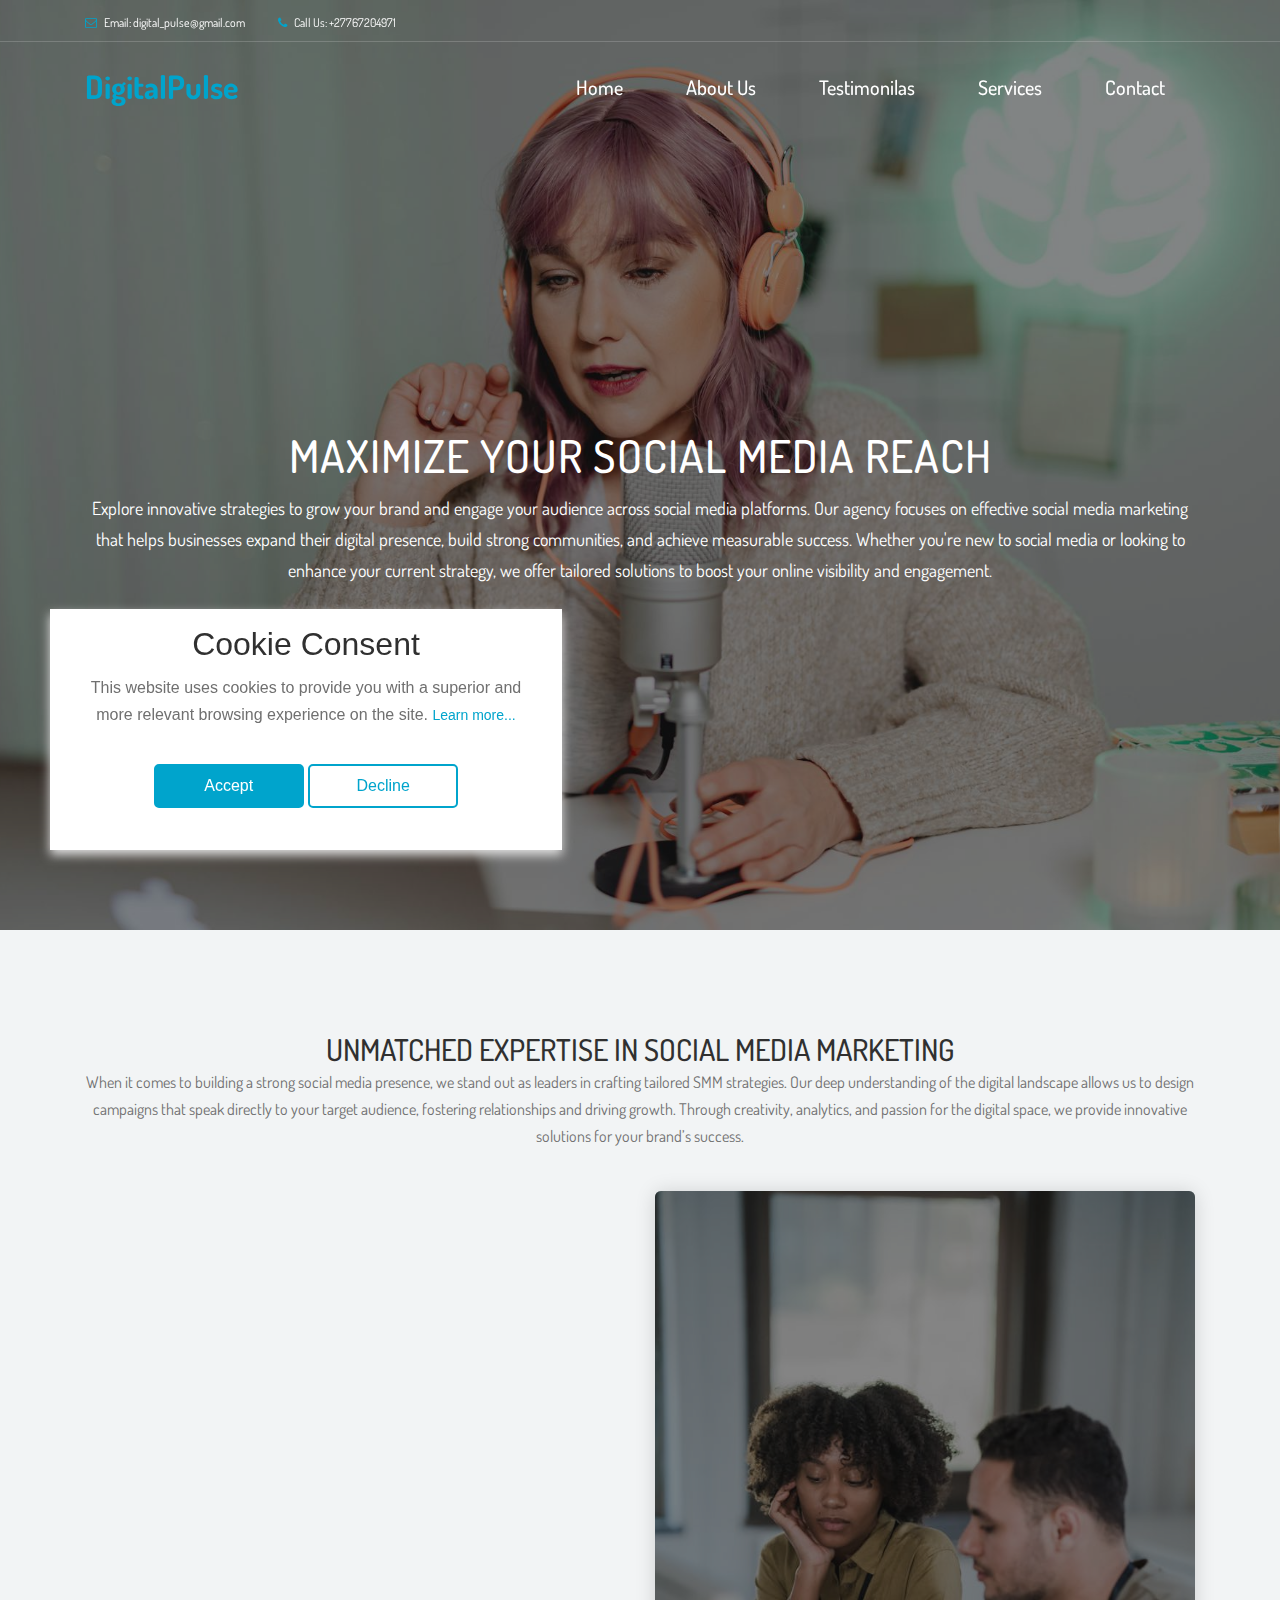
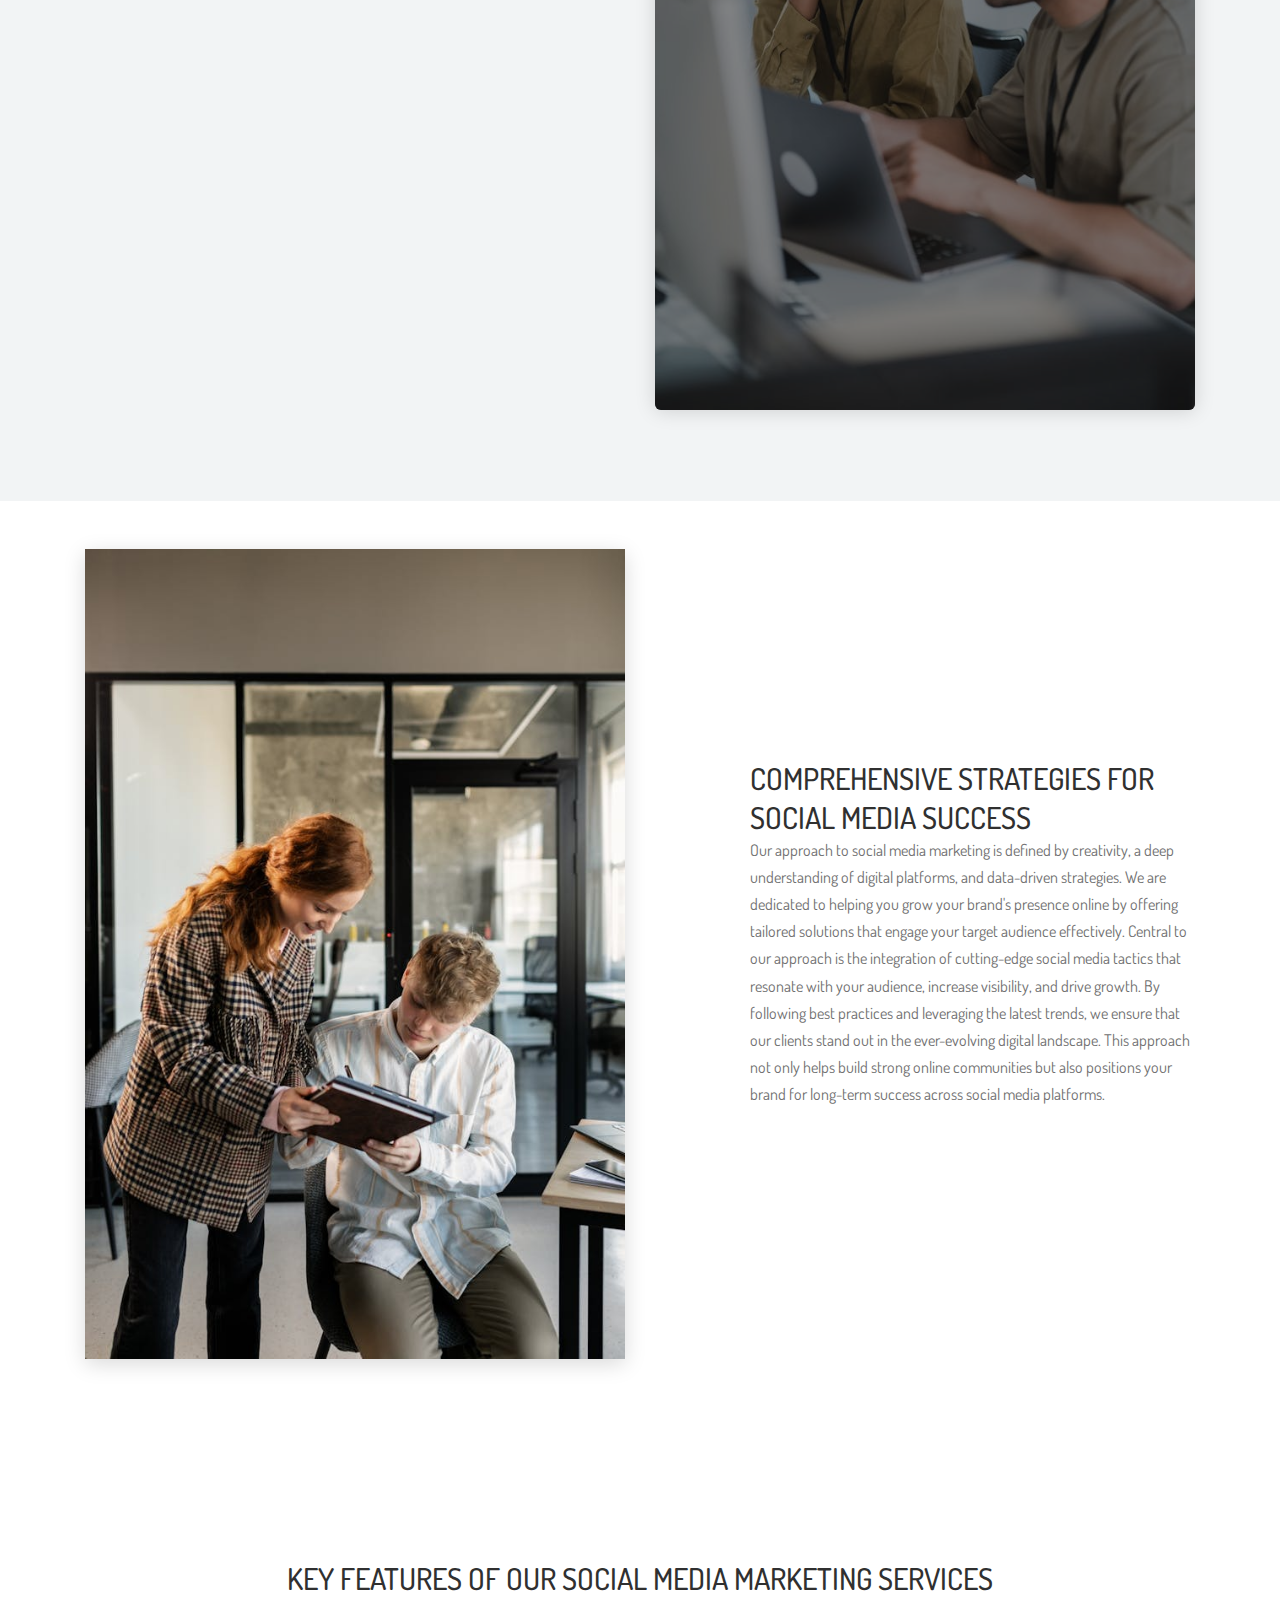
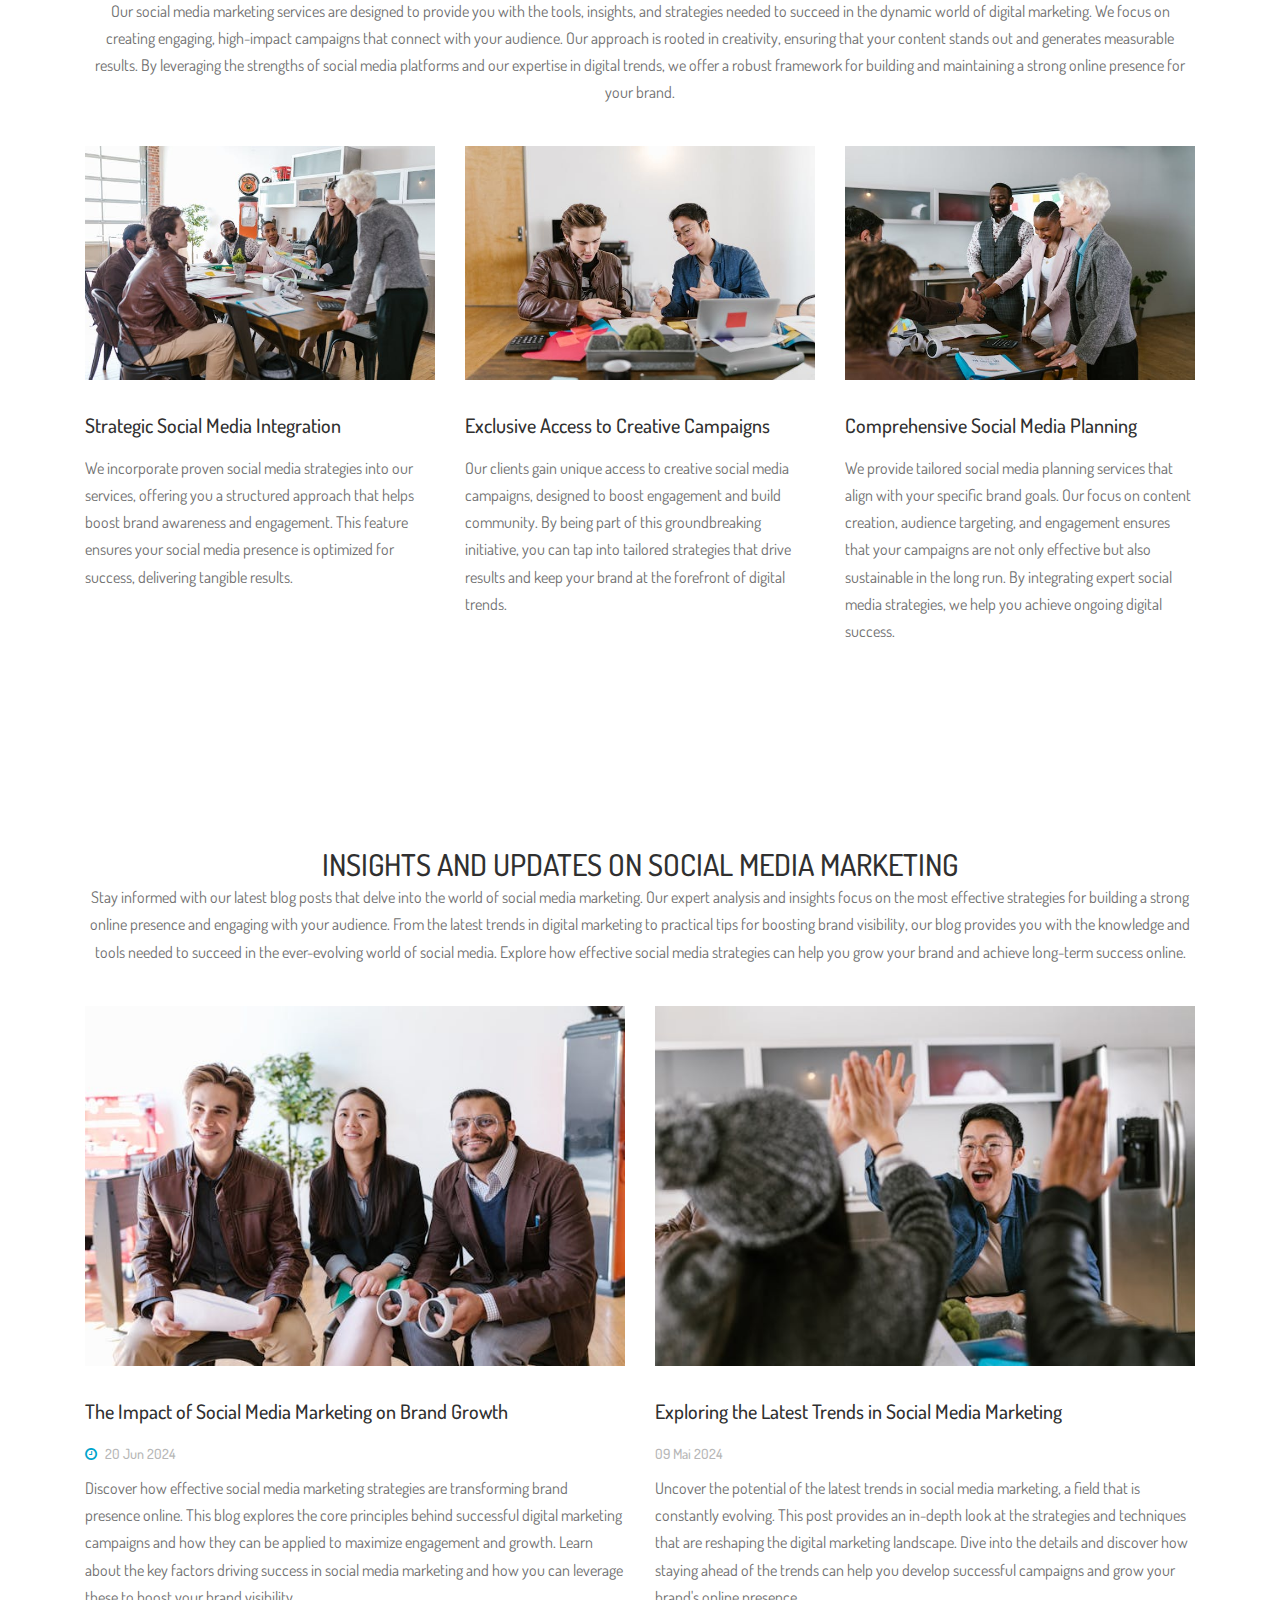
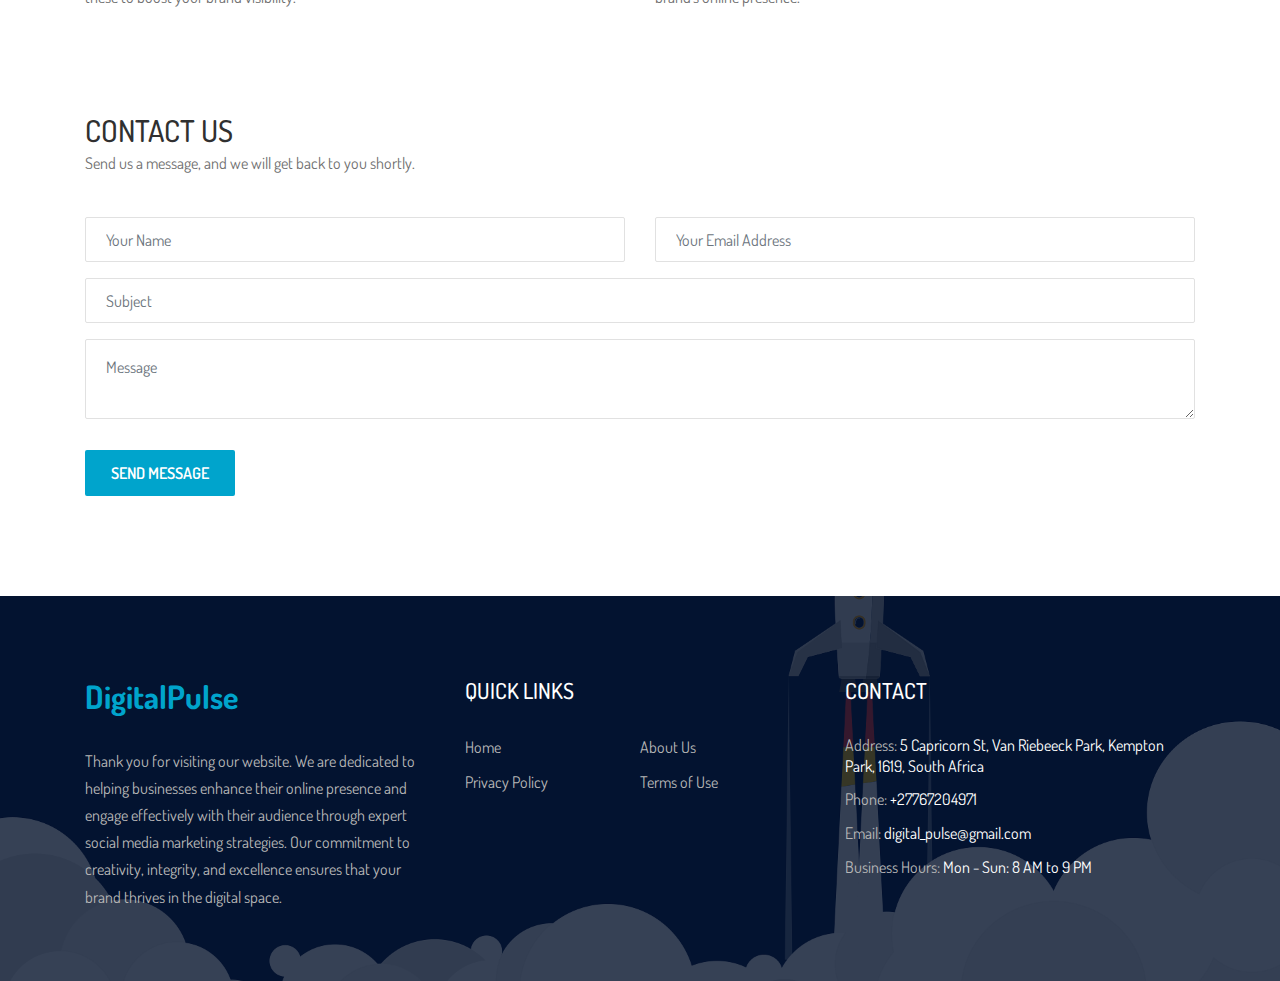
==== commit 8abc5d10: "WIP" ====
--- a/index.html
+++ b/index.html
@@ -607,50 +607,87 @@
         </section>
         <!-- ##### Blog Area End ##### -->
 
-        <!-- ##### Subscribe Area Start ##### -->
-        <section class="subscribe-newsletter-area">
+        <!-- ##### Contact Area Start ##### -->
+        <section class="contact-area">
             <div class="container">
                 <div class="row align-items-center justify-content-between">
-                    <div class="col-12 col-lg-5">
+                    <div class="col-12 col-lg-12">
                         <!-- Section Heading -->
-                        <div class="section-heading mb-0">
-                            <h2>Stay Ahead with Our Social Media Insights</h2>
+                        <div class="section-heading">
+                            <h2>CONTACT US</h2>
                             <p>
-                                Subscribe to our newsletter and receive the
-                                latest updates, expert tips, and exclusive
-                                opportunities in the world of social media
-                                marketing. Stay informed about new trends,
-                                creative strategies, and learn how to leverage
-                                the latest tools for maximum engagement and
-                                growth.
+                                Send us a message, and we will get back to you
+                                shortly.
                             </p>
                         </div>
-                    </div>
-                    <div class="col-12 col-lg-6">
-                        <div class="subscribe-form">
-                            <form action="#" method="get">
-                                <input
-                                    type="email"
-                                    name="subscribe-email"
-                                    id="email"
-                                    placeholder="Your Email Address"
-                                />
-                                <button
-                                    type="submit"
-                                    class="btn alazea-btn"
-                                    id="submit"
-                                    onclick="sendForm()"
-                                >
-                                    SUBSCRIBE
-                                </button>
+                        <!-- Contact Form Area -->
+                        <div class="contact-form-area mb-100">
+                            <form action="#" method="post">
+                                <div class="row">
+                                    <div class="col-12 col-md-6">
+                                        <div class="form-group">
+                                            <input
+                                                type="text"
+                                                class="form-control"
+                                                id="contact-name"
+                                                placeholder="Your Name"
+                                            />
+                                        </div>
+                                    </div>
+                                    <div class="col-12 col-md-6">
+                                        <div class="form-group">
+                                            <input
+                                                type="email"
+                                                class="form-control"
+                                                id="email"
+                                                placeholder="Your Email Address"
+                                            />
+                                            <div
+                                                id="result"
+                                                style="color: red"
+                                            ></div>
+                                        </div>
+                                    </div>
+                                    <div class="col-12">
+                                        <div class="form-group">
+                                            <input
+                                                type="text"
+                                                class="form-control"
+                                                id="contact-subject"
+                                                placeholder="Subject"
+                                            />
+                                        </div>
+                                    </div>
+                                    <div class="col-12">
+                                        <div class="form-group">
+                                            <textarea
+                                                class="form-control"
+                                                name="message"
+                                                id="message"
+                                                cols="30"
+                                                rows="10"
+                                                placeholder="Message"
+                                            ></textarea>
+                                        </div>
+                                    </div>
+                                    <div class="col-12">
+                                        <button
+                                            type="submit"
+                                            class="btn alazea-btn mt-15"
+                                            id="submit"
+                                            onclick="sendForm()"
+                                        >
+                                            Send Message
+                                        </button>
+                                    </div>
+                                </div>
                             </form>
-                            <div id="result" style="color: red"></div>
                         </div>
                     </div>
                 </div>
             </div>
         </section>
-        <!-- ##### Subscribe Area End ##### -->
+        <!-- ##### Contact Area End ##### -->
 
         <!-- ##### Footer Area Start ##### -->
         <footer
--- a/style.css
+++ b/style.css
@@ -376,6 +376,11 @@
 @media only screen and (min-width: 768px) and (max-width: 991px) {
     .header-area .top-header-area {
         z-index: 1;
+    }
+}
+@media (max-width: 768px) {
+    .header-area .top-header-area {
+        display: none;
     }
 }
 @media only screen and (max-width: 767px) {
